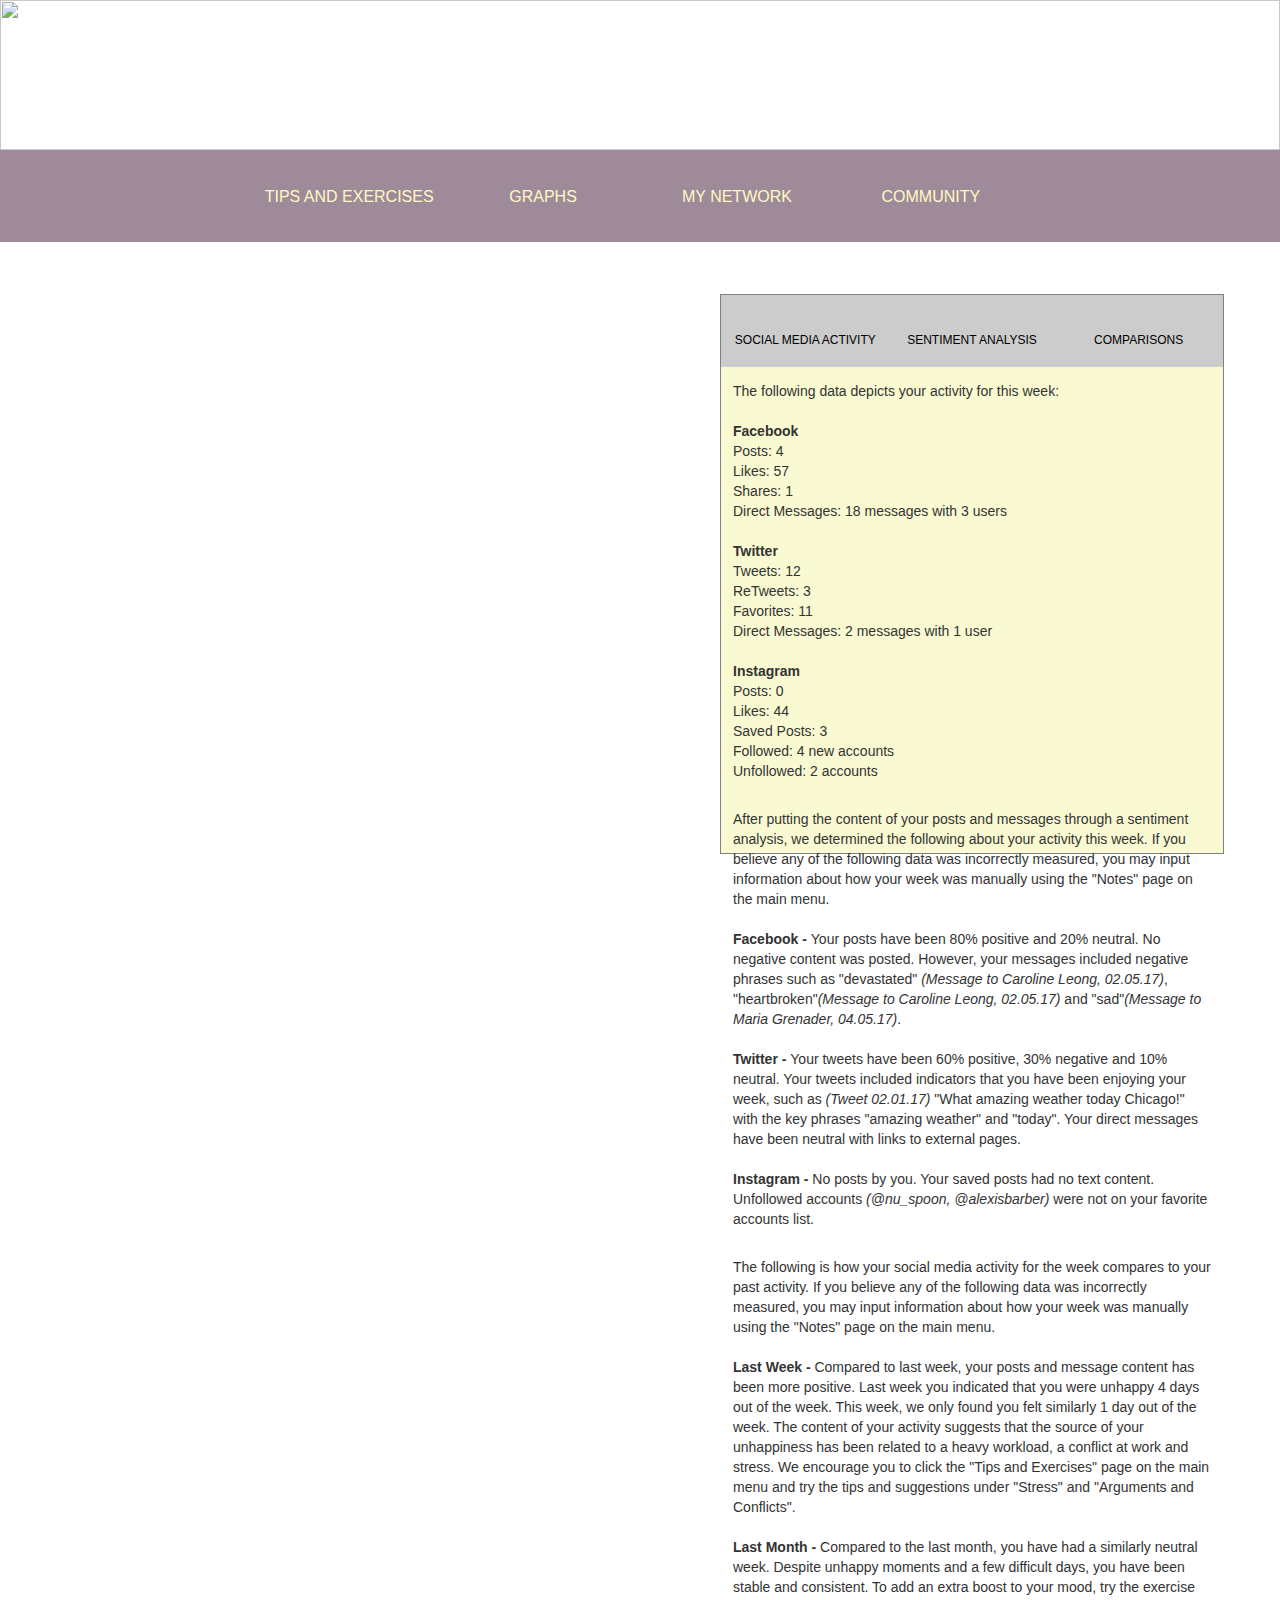
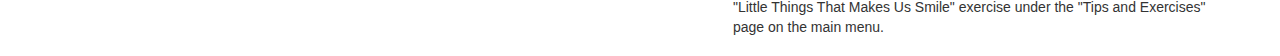
==== graphs/index.html @ 1131fd5f "latest version" ====
<!DOCTYPE html>


<html>
	<head>
		<meta charset="utf-8">
		<link rel="stylesheet" href="../main.css">
        <link rel="stylesheet" href="graph.css">
        <link rel="stylesheet" href="https://maxcdn.bootstrapcdn.com/bootstrap/3.3.7/css/bootstrap.min.css">
      <script src="https://ajax.googleapis.com/ajax/libs/jquery/3.1.1/jquery.min.js"></script>
      <script src="https://maxcdn.bootstrapcdn.com/bootstrap/3.3.7/js/bootstrap.min.js"></script>
        <script src="main.js" type="text/javascript"></script>
        <link rel='stylesheet' href='//fonts.googleapis.com/css?family=Pacifico' type='text/css' />
        
        <link rel="stylesheet" href="tabs.css">
        <link rel="stylesheet" href="https://maxcdn.bootstrapcdn.com/bootstrap/3.3.7/css/bootstrap.min.css">
      <script src="https://ajax.googleapis.com/ajax/libs/jquery/3.1.1/jquery.min.js"></script>
      <script src="https://maxcdn.bootstrapcdn.com/bootstrap/3.3.7/js/bootstrap.min.js"></script>
        <script src="tabs.js" type="text/javascript"></script>
        <link rel='stylesheet' href='//fonts.googleapis.com/css?family=Pacifico' type='text/css' />
        
        <script src="vis.min.js"></script>
        <link href="vis.min.css" rel="stylesheet" type="text/css" />
        
        <script type="text/javascript" src="date.js"></script>
        
        <script>(function(i,s,o,g,r,a,m){i['GoogleAnalyticsObject']=r;i[r]=i[r]||function(){(i[r].q=i[r].q||[]).push(arguments)},i[r].l=1*new Date();a=s.createElement(o),m=s.getElementsByTagName(o)[0];a.async=1;a.src=g;m.parentNode.insertBefore(a,m)})(window,document,'script','//www.google-analytics.com/analytics.js','ga');ga('create', 'UA-61231638-1', 'auto');ga('send', 'pageview');</script>

	    <title>graphs</title>

	</head>

	<body>

        <div id="header">
            <a href = "../index.html"> 
                <img id = "logo" src =  https://s-media-cache-ak0.pinimg.com/originals/c9/50/2e/c9502eecefd4c3cb6aa9cffb8e8cc195.jpg >
            </a>
            
          <div id="nav">
            <ul class="main-menu">
                <li> <a> tips and exercises</a> </li>
                <li> <a href="./">graphs</a></li>
                <li> <a href="../myNetwork/">my network</a></li>
                <li> <a> community</a></li>
           </ul>
          </div>
        </div>

        <div id="Legend" class="external-legend"></div>
        <div id="visualization"></div>

        
         <div id = "sentiment">
            <ul class="tab">
            <li><a href="javascript:void(0)" class="tablinks" onclick="openCity(event, 'smactivity')">Social Media Activity</a></li>
            <li><a href="javascript:void(0)" class="tablinks" onclick="openCity(event, 'sentimentanalysis')">Sentiment Analysis</a></li>
            <li><a href="javascript:void(0)" class="tablinks" onclick="openCity(event, 'comparisons')">Comparisons</a></li>
            </ul>
        <div id="smactivity" class="tabcontent">
        <p>The following data depicts your activity for this week:</p><p><b>Facebook</b><br>Posts: 4<br>Likes: 57<br>Shares: 1<br>Direct Messages: 18 messages with 3 users</p><p><b>Twitter</b><br>Tweets: 12<br>ReTweets: 3<br>Favorites: 11<br>Direct Messages: 2 messages with 1 user</p><p><b>Instagram</b><br>Posts: 0<br>Likes: 44<br>Saved Posts: 3<br>Followed: 4 new accounts<br> Unfollowed: 2 accounts</p>
        </div>

        <div id="sentimentanalysis" class="tabcontent">
        <p>After putting the content of your posts and messages through a sentiment analysis, we determined the following about your activity this week. If you believe any of the following data was incorrectly measured, you may input information about how your week was manually using the "Notes" page on the main menu. </p><p><b>Facebook - </b>Your posts have been 80% positive and 20% neutral. No negative content was posted. However, your messages included negative phrases such as "devastated" <i>(Message to Caroline Leong, 02.05.17)</i>, "heartbroken"<i>(Message to Caroline Leong, 02.05.17)</i> and "sad"<i>(Message to Maria Grenader, 04.05.17)</i>.</p><p><b>Twitter - </b>Your tweets have been 60% positive, 30% negative and 10% neutral. Your tweets included indicators that you have been enjoying your week, such as <i>(Tweet 02.01.17)</i> "What amazing weather today Chicago!" with the key phrases "amazing weather" and "today". Your direct messages have been neutral with links to external pages.</p><p><b>Instagram - </b>No posts by you. Your saved posts had no text content. Unfollowed accounts <i>(@nu_spoon, @alexisbarber)</i> were not on your favorite accounts list.</p>
        </div>

        <div id="comparisons" class="tabcontent">
        <p>The following is how your social media activity for the week compares to your past activity. If you believe any of the following data was incorrectly measured, you may input information about how your week was manually using the "Notes" page on the main menu.</p><p><b>Last Week - </b>Compared to last week, your posts and message content has been more positive. Last week you indicated that you were unhappy 4 days out of the week. This week, we only found you felt similarly 1 day out of the week. The content of your activity suggests that the source of your unhappiness has been related to a heavy workload, a conflict at work and stress. We encourage you to click the "Tips and Exercises" page on the main menu and try the tips and suggestions under "Stress" and "Arguments and Conflicts".</p><p><b>Last Month - </b> Compared to the last month, you have had a similarly neutral week. Despite unhappy moments and a few difficult days, you have been stable and consistent. To add an extra boost to your mood, try the exercise "Little Things That Makes Us Smile" exercise under the "Tips and Exercises" page on the main menu.</p>
        </div>
        </div>


	</body>
</html>
---- main.css ----
*{}
body {
  font-family: 'Armata', sans-serif;
  font-size: 13px;
}

/*======= STANDARD BROWSER SIZE NAVIGATION STYLING ========*/

/*LOGO*/
img {
    display: block;
    margin: auto;
    width: 100%;
    height: 150px;
    position: relative;
    opacity: 0.85;
}

#container{padding-top: 2em;}

/* Full-width input fields */
input[type=text], input[type=password] {
    width: 75%;
    padding: 12px 30px;
    margin: 8px 0;
    display: inline-block;
    border: 1px solid #ccc;
    box-sizing: border-box;
}

/* Set a style for all buttons */
button {
    background-color: green;
    padding: 10px 18px;
    border: none;
    cursor: pointer;
    width: auto;

}

/* Extra styles for the cancel button */
.cancelbtn {
    width: auto;
    padding: 10px 18px;
    background-color: #f44336;
}

/* Center the image and position the close button */


#cancel-container{
    width: 100%;
    padding: 10px;
}

div.psw {
    float: right;
    padding-top: 16px;
}

/* The Modal (background) */
.modal {
    display: none; /* Hidden by default */
    position: fixed; /* Stay in place */
    z-index: 1; /* Sit on top */
    left: 0;
    top: 0;
    width: 100%; /* Full width */
    height: 100%; /* Full height */
    overflow: auto; /* Enable scroll if needed */
    background-color: rgb(0,0,0); /* Fallback color */
    background-color: rgba(0,0,0,0.4); /* Black w/ opacity */
    padding-top: 60px;
}

/* Modal Content/Box */
.modal-content {
    background-color: #fefefe;
    margin: 5% auto 15% auto; /* 5% from the top, 15% from the bottom and centered */
    border: 1px solid #888;
    width: 80%; /* Could be more or less, depending on screen size */
}

/* The Close Button (x) */
.close {
    position: absolute;
    right: 25px;
    top: 0;
    color: #000;
    font-size: 35px;
    font-weight: bold;
}

.close:hover,
.close:focus {
    color: red;
    cursor: pointer;
}

/* Add Zoom Animation */
.animate {
    -webkit-animation: animatezoom 0.6s;
    animation: animatezoom 0.6s
}

@-webkit-keyframes animatezoom {
    from {-webkit-transform: scale(0)} 
    to {-webkit-transform: scale(1)}
}
    
@keyframes animatezoom {
    from {transform: scale(0)} 
    to {transform: scale(1)}
}

/* Change styles for span and cancel button on extra small screens */
@media screen and (max-width: 300px) {
    span.psw {
       display: block;
       float: none;
    }
    .cancelbtn {
       width: 100%;
    }
}
/*NEON WORDS*/
.neon {
    position: relative;
    text-align:center;
    font-size:6em;
    font-family: Pacifico;
    margin:20px 0 20px 0;
  color: #FFE348;
    text-decoration: none;
  -webkit-transition: all 0.5s;
  -moz-transition: all 0.5s;
  transition: all 0.5s;

    
}

.neon:hover{
    color: white;
    -webkit-animation: neonAnimation 1.5s ease-in-out infinite alternate;
  -moz-animation: neonAnimation 1.5s ease-in-out infinite alternate;
    animation: neonAnimation 1.5s ease-in-out infinite alternate;   }


    
    
    @-webkit-keyframes neonAnimation {
        from {
    text-shadow: 0 0 10px #fff, 0 0 20px #fff, 0 0 30px #fff, 0 0 40px #FFDD1B, 0 0 70px #FFDD1B, 0 0 80px #FFDD1B, 0 0 100px #FFDD1B, 0 0 150px #FFDD1B;
  }
  to {
    text-shadow: 0 0 5px #fff, 0 0 10px #fff, 0 0 15px #fff, 0 0 20px #FFDD1B, 0 0 35px #FFDD1B, 0 0 40px #FFDD1B, 0 0 50px #FFDD1B, 0 0 75px #FFDD1B;
  }
}

      /*Moz prefix*/
      @-moz-keyframes neonAnimation {
        from {
    text-shadow: 0 0 10px #fff, 0 0 20px #fff, 0 0 30px #fff, 0 0 40px #FFDD1B, 0 0 70px #FFDD1B, 0 0 80px #FFDD1B, 0 0 100px #FFDD1B, 0 0 150px #FFDD1B;
  }
  to {
    text-shadow: 0 0 5px #fff, 0 0 10px #fff, 0 0 15px #fff, 0 0 20px #FFDD1B, 0 0 35px #FFDD1B, 0 0 40px #FFDD1B, 0 0 50px #FFDD1B, 0 0 75px #FFDD1B;
  }
}

      /*No prefix*/
      @keyframes neonAnimation {
       from {
    text-shadow: 0 0 10px #fff, 0 0 20px #fff, 0 0 30px #fff, 0 0 40px #FFDD1B, 0 0 70px #FFDD1B, 0 0 80px #FFDD1B, 0 0 100px #FFDD1B, 0 0 150px #FFDD1B;
  }
  to {
    text-shadow: 0 0 5px #fff, 0 0 10px #fff, 0 0 15px #fff, 0 0 20px #FFDD1B, 0 0 35px #FFDD1B, 0 0 40px #FFDD1B, 0 0 50px #FFDD1B, 0 0 75px #FFDD1B;
  }
}

@media (max-width: 650px) {
  #container {
    width: 100%;
  }
  .neon {
    font-size: 3;
  }
}


/*NAVBAR*/
#nav { 
  margin-left: auto;
  margin-right: auto;
  position: relative;
}

.main-menu {
  position: relative; 
  background-color: #9E8A99;
  width: 100%;
  height: 6.6em;
  line-height: 100%;
}

ul {
  list-style-type: none;
  text-align: center;
  margin: 0;
  padding: 2px;
  position: relative;
}

ul li {
  display: inline-block;
  text-transform: uppercase;
  font-family:sans-serif;
  width: 190px;
}

ul li a {
  color: #fff9c2;
  font-size: 16px;
  display: block;
  line-height: 89px;
  transition: all .75s;
  -moz-transition: all .75s;
  -webkit-transition: all .75s;
  -o-transition: all .75s;
}

ul li:hover a {
  background-color: #FFDFCC;
  color: #9E8A99;
}

li ul { display: none; }

li ul li {display: block;}

li ul li a {
  width: auto;
  min-width: 120px;
  padding: 0;
}

ul li a:hover + .subs, .subs:hover { display: block; }


/*======= MEDIA QUERIES FOR NAVIGATION ======*/

@media screen and (max-width: 600px) {
  
  ul li { width: 100px; }
  ul li a { min-width: 90px; } 
  li ul li a {
    width: auto;
    min-width: 50px;
  }
  
}

@media screen and (max-width: 420px) {
  
  ul li { width: 100%; }
  ul li a {
    margin: 2px;
    background: #8fc8c8;
  }
  li ul li a { 
    width: 100%; 
    font-size: 1em; 
  }
  ul li:hover a { 
    background-color: #9be7c8;
    color: #FFFFFF;
  }
  ul li:hover ul a {
    color: #FFFFFF;
  }
  li:hover ul a:hover {
    color: #FFFFFF;
    background-color: #9be7c8;
  }
  
}
---- graphs/graph.css ----
#visualization{
    width: 40em;
    height: 35em;
    position: relative;
    float: left;
    margin:7em auto;
    margin-left: 4em;

}

    .custom-style1 {
      fill: #f2ea00;
      fill-opacity:0;
      stroke-width:2px;
      stroke: #b3ab00;
    }
    .custom-style2 {
      fill: #00a0f2;
      fill-opacity:0;
      stroke-width:2px;
      stroke: #050092;
    }
    .custom-style3 {
      fill: #00f201;
      fill-opacity:0;
      stroke-width:2px;
      stroke: #029200;
    }
    path.custom-style3.fill {
      fill-opacity:0.5 !important;
      stroke: none;
    }
    .vis-graph-group0 {
      fill:#4f81bd;
      fill-opacity:0;
      stroke-width:2px;
      stroke: #4f81bd;
    }
    .vis-graph-group1 {
      fill:#f79646;
      fill-opacity:0;
      stroke-width:2px;
      stroke: #f79646;
    }
    .vis-graph-group2 {
      fill: #8c51cf;
      fill-opacity:0;
      stroke-width:2px;
      stroke: #8c51cf;
    }
    .vis-graph-group3 {
      fill: #75c841;
      fill-opacity:0;
      stroke-width:2px;
      stroke: #75c841;
    }
    .vis-graph-group4 {
      fill: #ff0100;
      fill-opacity:0;
      stroke-width:2px;
      stroke: #ff0100;
    }
    .vis-graph-group5 {
      fill: #37d8e6;
      fill-opacity:0;
      stroke-width:2px;
      stroke: #37d8e6;
    }
    .vis-graph-group6 {
      fill: #042662;
      fill-opacity:0;
      stroke-width:2px;
      stroke: #042662;
    }
    .vis-graph-group7 {
      fill:#00ff26;
      fill-opacity:0;
      stroke-width:2px;
      stroke: #00ff26;
    }
    .vis-graph-group8 {
      fill:#ff00ff;
      fill-opacity:0;
      stroke-width:2px;
      stroke: #ff00ff;
    }
    .vis-graph-group9 {
      fill: #8f3938;
      fill-opacity:0;
      stroke-width:2px;
      stroke: #8f3938;
    }
    .vis-fill {
      fill-opacity:0.1;
      stroke: none;
    }
    .vis-bar {
      fill-opacity:0.5;
      stroke-width:1px;
    }
    .vis-point {
      stroke-width:2px;
      fill-opacity:1.0;
    }

    .vis-bar {
      fill-opacity:0.5;
      stroke-width:1px;
    }
    .vis-point {
      stroke-width:2px;
      fill-opacity:1.0;
    }
    .vis-legend-background {
      stroke-width:1px;
      fill-opacity:0.9;
      fill: #ffffff;
      stroke: #c2c2c2;
    }
    .vis-outline {
      stroke-width:1px;
      fill-opacity:1;
      fill: #ffffff;
      stroke: #e5e5e5;
    }

    .vis-icon-fill {
      fill-opacity:0.3;
      stroke: none;
    }

    div.description-container {
      float:left;
      height:3em;
      width:1em;
      padding-left:1em;
      padding-right:1em;
    }

    div.icon-container {
      float:left;
        padding: 3px;

    }

    div.legend-element-container {
      display:inline-block;
        position: relative;
      width:10em;
      height:3em;
      border-style:solid;
      border-width:1px;
        font-family: 'Armata', sans-serif;
        font-size: 13px;
      border-color: #e0e0e0;
      background-color: #ffffff;
        align-items: flex-end;
        margin-top: 10em;
        margin-bottom: -7em;
        margin-left: 2em;
      -webkit-touch-callout: none;
      -webkit-user-select: none;
      -khtml-user-select: none;
      -moz-user-select: none;
      -ms-user-select: none;
      user-select: none;
      cursor:pointer;
    }

    div.legend-element-container.hidden {
      background-color: #d3e6ff;
    }
    svg.legend-icon {
      width:30px;
      height:30px;
    }
    div.external-legend {
      position:relative;
      margin-left: -5px;
      width: 900px;
    }
---- graphs/tabs.css ----
#sentiment{ 
    position: relative;
    border: 1px solid gray;
    width: 36em;
    height: 40em;
    float: right;
    background-color: #fafad2;   
    margin:3em auto;
    margin-right: 4em;
    font-family: "Lucida Grande", sans-serif;

}
ul.tab {
    list-style-type: none;
    margin: 0px;
    padding: 0px;
    overflow: hidden;
    border: 1px solid #ccc;
    background-color: #ccc;
    display: inline-block;
    width: 100%;
}

/* Float the list items side by side */
ul.tab li {
    float: left;
    position: relative;
    width: 33.3333%;
    height: 5em;
    
    
}

/* Style the links inside the list items */
ul.tab li a {
    color: black;
    text-align: center;
    padding: 0px 0px;
    text-decoration: none;
    font-size: 12px;
    display: inline-block;
}

/* Change background color of links on hover */
ul.tab li a:hover {background-color: #ddd;}

/* Create an active/current tablink class */
ul.tab li a:focus, .active {background-color: #fafad2;}

/* Style the tab content */
.tabcontent {
    padding: 4px 12px;
    border-top: none;


}

p{ padding: 5px 0px; }
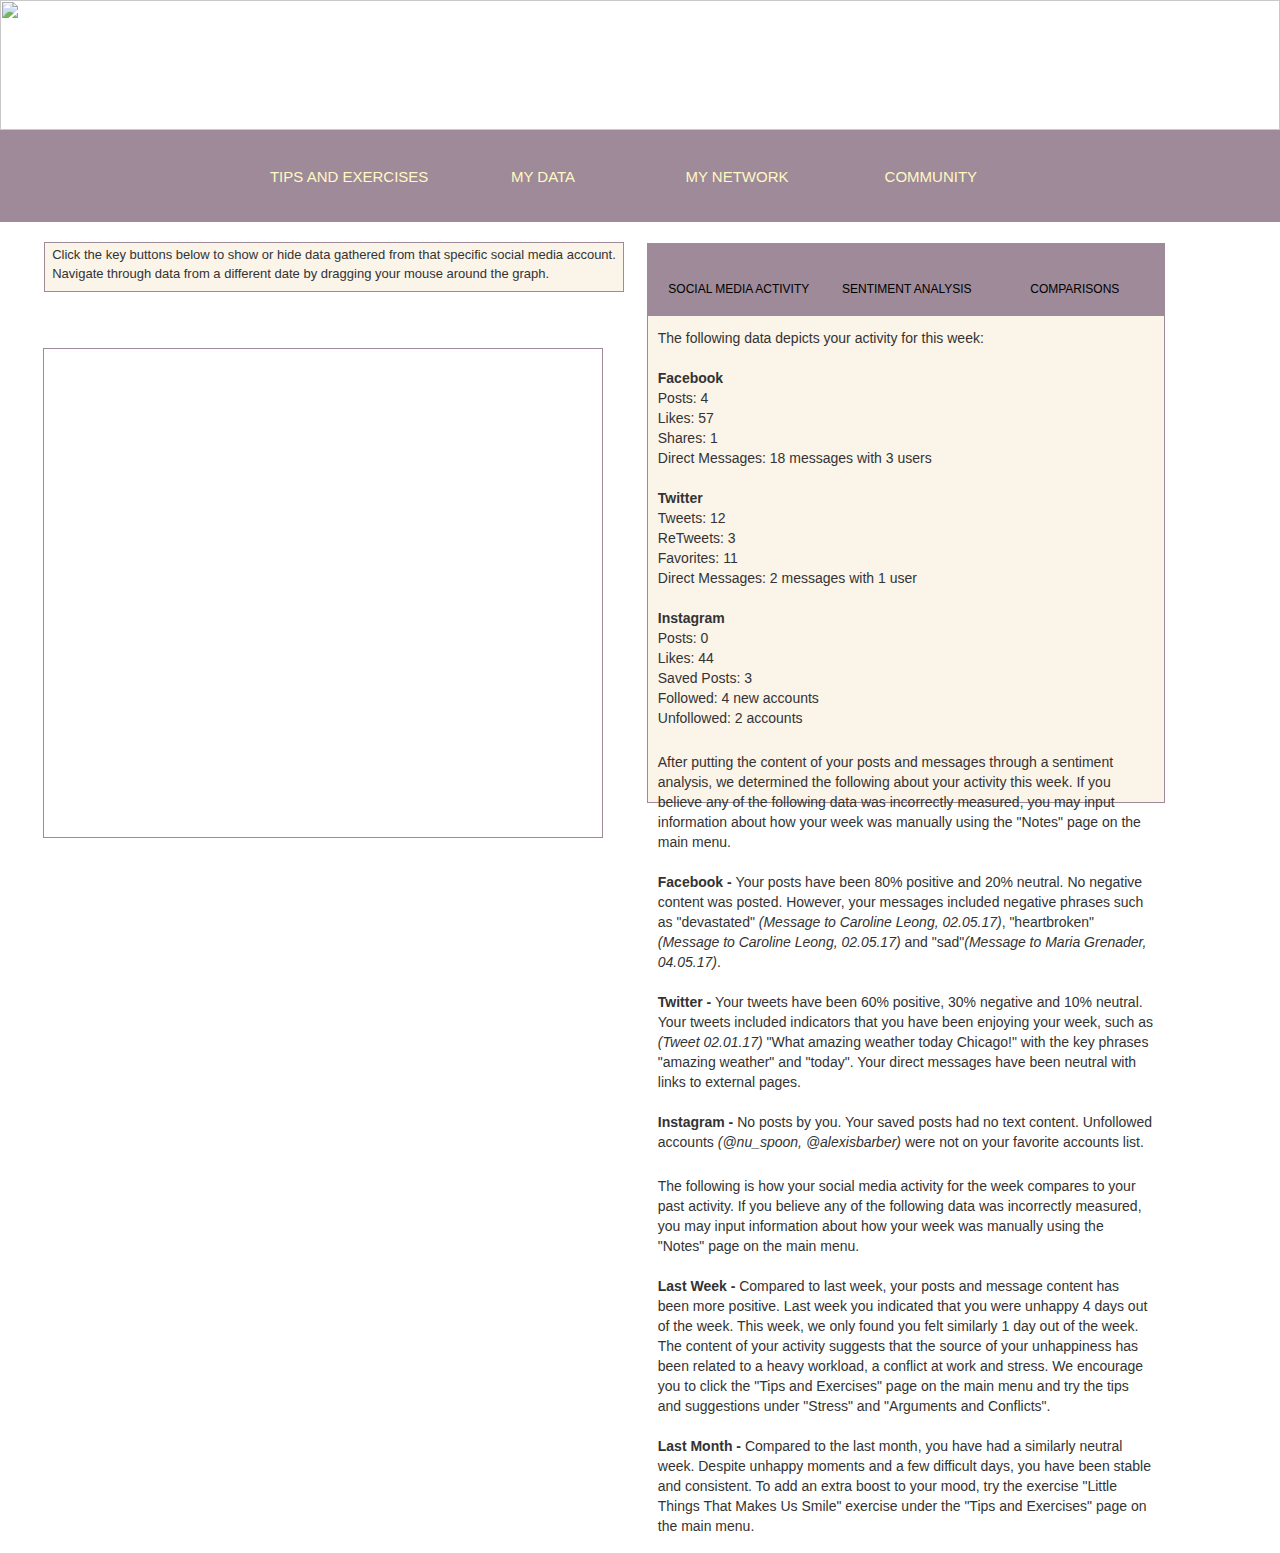
==== commit 675d3f7c: "adding Deniz's changes" ====
--- a/graphs/index.html
+++ b/graphs/index.html
@@ -1,6 +1,4 @@
 <!DOCTYPE html>
-
-
 <html>
 	<head>
 		<meta charset="utf-8">
@@ -26,7 +24,7 @@
         
         <script>(function(i,s,o,g,r,a,m){i['GoogleAnalyticsObject']=r;i[r]=i[r]||function(){(i[r].q=i[r].q||[]).push(arguments)},i[r].l=1*new Date();a=s.createElement(o),m=s.getElementsByTagName(o)[0];a.async=1;a.src=g;m.parentNode.insertBefore(a,m)})(window,document,'script','//www.google-analytics.com/analytics.js','ga');ga('create', 'UA-61231638-1', 'auto');ga('send', 'pageview');</script>
 
-	    <title>graphs</title>
+	    <title>My Statistics</title>
 
 	</head>
 
@@ -40,7 +38,7 @@
           <div id="nav">
             <ul class="main-menu">
                 <li> <a> tips and exercises</a> </li>
-                <li> <a href="./">graphs</a></li>
+                <li> <a href="./">my data</a></li>
                 <li> <a href="../myNetwork/">my network</a></li>
                 <li> <a> community</a></li>
            </ul>
@@ -48,6 +46,11 @@
         </div>
 
         <div id="Legend" class="external-legend"></div>
+        
+        <div id="graphinstructions">
+        <p>Click the key buttons below to show or hide data gathered from that specific social media account. Navigate through data from a different date by dragging your mouse around the graph.</p>
+        </div>
+        
         <div id="visualization"></div>
 
         
--- a/main.css
+++ b/main.css
@@ -12,7 +12,7 @@
     display: block;
     margin: auto;
     width: 100%;
-    height: 150px;
+    height: 130px;
     position: relative;
     opacity: 0.85;
 }
@@ -220,7 +220,7 @@
 
 ul li a {
   color: #fff9c2;
-  font-size: 16px;
+  font-size: 15px;
   display: block;
   line-height: 89px;
   transition: all .75s;
--- a/graphs/graph.css
+++ b/graphs/graph.css
@@ -4,8 +4,8 @@
     height: 35em;
     position: relative;
     float: left;
-    margin:7em auto;
-    margin-left: 4em;
+    margin:4em 3.1em;
+    border: 1px solid #9E8A99;
 
 }
 
@@ -38,10 +38,10 @@
       stroke: #4f81bd;
     }
     .vis-graph-group1 {
-      fill:#f79646;
+      fill:#528881;
       fill-opacity:0;
       stroke-width:2px;
-      stroke: #f79646;
+      stroke: #528881;
     }
     .vis-graph-group2 {
       fill: #8c51cf;
@@ -134,31 +134,28 @@
       float:left;
       height:3em;
       width:1em;
-      padding-left:1em;
-      padding-right:1em;
+      padding:0.15em 1em;
     }
 
     div.icon-container {
       float:left;
-        padding: 3px;
+      padding: 3px;
 
     }
 
     div.legend-element-container {
       display:inline-block;
-        position: relative;
+      position: relative;
       width:10em;
       height:3em;
-      border-style:solid;
-      border-width:1px;
-        font-family: 'Armata', sans-serif;
-        font-size: 13px;
-      border-color: #e0e0e0;
+      margin-bottom: -7em;
+      margin-left: 3.5em;
+      margin-right: -2.5em;
+      border: 1px solid #9E8A99;
+      font-family: 'Armata', sans-serif;
+      font-size: 13px;
       background-color: #ffffff;
-        align-items: flex-end;
-        margin-top: 10em;
-        margin-bottom: -7em;
-        margin-left: 2em;
+      align-items: flex-end;
       -webkit-touch-callout: none;
       -webkit-user-select: none;
       -khtml-user-select: none;
@@ -177,7 +174,8 @@
     }
     div.external-legend {
       position:relative;
-      margin-left: -5px;
+      margin-left: -2px;
       width: 900px;
+      height: 10px;
     }
 
--- a/graphs/tabs.css
+++ b/graphs/tabs.css
@@ -1,13 +1,22 @@
+#graphinstructions{
+    height: 50px;
+    width: 580px;
+    background-color: #FBF4E9;
+    border: 1px solid #9E8A99;
+    font-size: 13px;
+    margin-left: 3.4em;
+}
+#graphinstructions p{ padding: 3px 7px;}
+
 #sentiment{ 
     position: relative;
-    border: 1px solid gray;
-    width: 36em;
+    border: 1px solid #9E8A99;
+    width: 37em;
     height: 40em;
-    float: right;
-    background-color: #fafad2;   
-    margin:3em auto;
-    margin-right: 4em;
+    float: left;
+    background-color: #FBF4E9; 
     font-family: "Lucida Grande", sans-serif;
+    margin-top: -3.5em;
 
 }
 ul.tab {
@@ -15,44 +24,41 @@
     margin: 0px;
     padding: 0px;
     overflow: hidden;
-    border: 1px solid #ccc;
-    background-color: #ccc;
+    border: 1px solid #9E8A99;
+    background-color: #9E8A99;
     display: inline-block;
     width: 100%;
 }
 
 /* Float the list items side by side */
+/* this is the purple tab div*/
 ul.tab li {
     float: left;
     position: relative;
-    width: 33.3333%;
+    width: 12em;
     height: 5em;
-    
-    
 }
 
 /* Style the links inside the list items */
 ul.tab li a {
     color: black;
     text-align: center;
-    padding: 0px 0px;
     text-decoration: none;
     font-size: 12px;
     display: inline-block;
+    width: 15em;
+    height: 8em;
 }
 
 /* Change background color of links on hover */
-ul.tab li a:hover {background-color: #ddd;}
+ul.tab li a:hover {background-color: #FBF4E9;}
 
 /* Create an active/current tablink class */
-ul.tab li a:focus, .active {background-color: #fafad2;}
+ul.tab li a:focus, .active {background-color: #FBF4E9;}
 
 /* Style the tab content */
 .tabcontent {
-    padding: 4px 12px;
-    border-top: none;
-
-
+    padding: 2px 10px;
 }
 
 p{ padding: 5px 0px; }--- a/graphs/vis.min.css
+++ b/graphs/vis.min.css
@@ -0,0 +1 @@
+.vis .overlay{position:absolute;top:0;left:0;width:100%;height:100%;z-index:10}.vis-active{box-shadow:0 0 10px #86d5f8}.vis [class*=span]{min-height:0;width:auto}div.vis-configuration{position:relative;display:block;float:left;font-size:12px}div.vis-configuration-wrapper{display:block;width:700px}div.vis-configuration-wrapper::after{clear:both;content:"";display:block}div.vis-configuration.vis-config-option-container{display:block;width:495px;background-color:#fff;border:2px solid #f7f8fa;border-radius:4px;margin-top:20px;left:10px;padding-left:5px}div.vis-configuration.vis-config-button{display:block;width:495px;height:25px;vertical-align:middle;line-height:25px;background-color:#f7f8fa;border:2px solid #9E8A99;border-radius:4px;margin-top:20px;left:10px;padding-left:5px;cursor:pointer;margin-bottom:30px}div.vis-configuration.vis-config-button.hover{background-color:#4588e6;border:2px solid #214373;color:#fff}div.vis-configuration.vis-config-item{display:block;float:left;width:495px;height:25px;vertical-align:middle;line-height:25px}div.vis-configuration.vis-config-item.vis-config-s2{left:10px;background-color:#f7f8fa;padding-left:5px;border-radius:3px}div.vis-configuration.vis-config-item.vis-config-s3{left:20px;background-color:#e4e9f0;padding-left:5px;border-radius:3px}div.vis-configuration.vis-config-item.vis-config-s4{left:30px;background-color:#cfd8e6;padding-left:5px;border-radius:3px}div.vis-configuration.vis-config-header{font-size:18px;font-weight:700}div.vis-configuration.vis-config-label{width:120px;height:25px;line-height:25px}div.vis-configuration.vis-config-label.vis-config-s3{width:110px}div.vis-configuration.vis-config-label.vis-config-s4{width:100px}div.vis-configuration.vis-config-colorBlock{top:1px;width:30px;height:19px;border:1px solid #9E8A99;border-radius:2px;padding:0;margin:0;cursor:pointer}input.vis-configuration.vis-config-checkbox{left:-5px}input.vis-configuration.vis-config-rangeinput{position:relative;top:-5px;width:60px;padding:1px;margin:0;pointer-events:none}input.vis-configuration.vis-config-range{-webkit-appearance:none;border:0 solid #fff;background-color:rgba(0,0,0,0);width:300px;height:20px}input.vis-configuration.vis-config-range::-webkit-slider-runnable-track{width:300px;height:5px;background:#dedede;background:-moz-linear-gradient(top,#dedede 0,#c8c8c8 99%);background:-webkit-gradient(linear,left top,left bottom,color-stop(0,#dedede),color-stop(99%,#c8c8c8));background:-webkit-linear-gradient(top,#dedede 0,#c8c8c8 99%);background:-o-linear-gradient(top,#dedede 0,#c8c8c8 99%);background:-ms-linear-gradient(top,#dedede 0,#c8c8c8 99%);background:linear-gradient(to bottom,#dedede 0,#c8c8c8 99%);filter:progid:DXImageTransform.Microsoft.gradient( startColorstr='#dedede', endColorstr='#c8c8c8', GradientType=0 );border:1px solid #999;box-shadow:#aaa 0 0 3px 0;border-radius:3px}input.vis-configuration.vis-config-range::-webkit-slider-thumb{-webkit-appearance:none;border:1px solid #14334b;height:17px;width:17px;border-radius:50%;background:#3876c2;background:-moz-linear-gradient(top,#3876c2 0,#385380 100%);background:-webkit-gradient(linear,left top,left bottom,color-stop(0,#3876c2),color-stop(100%,#385380));background:-webkit-linear-gradient(top,#3876c2 0,#385380 100%);background:-o-linear-gradient(top,#3876c2 0,#385380 100%);background:-ms-linear-gradient(top,#3876c2 0,#385380 100%);background:linear-gradient(to bottom,#3876c2 0,#385380 100%);filter:progid:DXImageTransform.Microsoft.gradient( startColorstr='#3876c2', endColorstr='#385380', GradientType=0 );box-shadow:#111927 0 0 1px 0;margin-top:-7px}input.vis-configuration.vis-config-range:focus{outline:0}input.vis-configuration.vis-config-range:focus::-webkit-slider-runnable-track{background:#9d9d9d;background:-moz-linear-gradient(top,#9d9d9d 0,#c8c8c8 99%);background:-webkit-gradient(linear,left top,left bottom,color-stop(0,#9d9d9d),color-stop(99%,#c8c8c8));background:-webkit-linear-gradient(top,#9d9d9d 0,#c8c8c8 99%);background:-o-linear-gradient(top,#9d9d9d 0,#c8c8c8 99%);background:-ms-linear-gradient(top,#9d9d9d 0,#c8c8c8 99%);background:linear-gradient(to bottom,#9d9d9d 0,#c8c8c8 99%);filter:progid:DXImageTransform.Microsoft.gradient( startColorstr='#9d9d9d', endColorstr='#c8c8c8', GradientType=0 )}input.vis-configuration.vis-config-range::-moz-range-track{width:300px;height:10px;background:#dedede;background:-moz-linear-gradient(top,#dedede 0,#c8c8c8 99%);background:-webkit-gradient(linear,left top,left bottom,color-stop(0,#dedede),color-stop(99%,#c8c8c8));background:-webkit-linear-gradient(top,#dedede 0,#c8c8c8 99%);background:-o-linear-gradient(top,#dedede 0,#c8c8c8 99%);background:-ms-linear-gradient(top,#dedede 0,#c8c8c8 99%);background:linear-gradient(to bottom,#dedede 0,#c8c8c8 99%);filter:progid:DXImageTransform.Microsoft.gradient( startColorstr='#dedede', endColorstr='#c8c8c8', GradientType=0 );border:1px solid #999;box-shadow:#aaa 0 0 3px 0;border-radius:3px}input.vis-configuration.vis-config-range::-moz-range-thumb{border:none;height:16px;width:16px;border-radius:50%;background:#385380}input.vis-configuration.vis-config-range:-moz-focusring{outline:#fff solid 1px;outline-offset:-1px}input.vis-configuration.vis-config-range::-ms-track{width:300px;height:5px;background:0 0;border-color:transparent;border-width:6px 0;color:transparent}input.vis-configuration.vis-config-range::-ms-fill-lower{background:#777;border-radius:10px}input.vis-configuration.vis-config-range::-ms-fill-upper{background:#ddd;border-radius:10px}input.vis-configuration.vis-config-range::-ms-thumb{border:none;height:16px;width:16px;border-radius:50%;background:#385380}input.vis-configuration.vis-config-range:focus::-ms-fill-lower{background:#888}input.vis-configuration.vis-config-range:focus::-ms-fill-upper{background:#ccc}.vis-configuration-popup{position:absolute;background:rgba(57,76,89,.85);border:2px solid #f2faff;line-height:30px;height:30px;width:150px;text-align:center;color:#fff;font-size:14px;border-radius:4px;-webkit-transition:opacity .3s ease-in-out;-moz-transition:opacity .3s ease-in-out;transition:opacity .3s ease-in-out}.vis-configuration-popup:after,.vis-configuration-popup:before{left:100%;top:50%;border:solid transparent;content:" ";height:0;width:0;position:absolute;pointer-events:none}.vis-configuration-popup:after{border-color:rgba(136,183,213,0);border-left-color:rgba(57,76,89,.85);border-width:8px;margin-top:-8px}.vis-configuration-popup:before{border-color:rgba(194,225,245,0);border-left-color:#f2faff;border-width:12px;margin-top:-12px}div.vis-tooltip{position:absolute;visibility:hidden;padding:5px;white-space:nowrap;font-family:verdana;font-size:14px;color:#000;background-color:#f5f4ed;-moz-border-radius:3px;-webkit-border-radius:3px;border-radius:3px;border:1px solid #808074;box-shadow:3px 3px 10px rgba(0,0,0,.2);pointer-events:none;z-index:5}div.vis-color-picker{position:absolute;top:0;left:30px;margin-top:-140px;margin-left:30px;width:310px;height:444px;z-index:1;padding:10px;border-radius:15px;background-color:#fff;display:none;box-shadow:rgba(0,0,0,.5) 0 0 10px 0}div.vis-color-picker div.vis-arrow{position:absolute;top:147px;left:5px}div.vis-color-picker div.vis-arrow::after,div.vis-color-picker div.vis-arrow::before{right:100%;top:50%;border:solid transparent;content:" ";height:0;width:0;position:absolute;pointer-events:none}div.vis-color-picker div.vis-arrow:after{border-color:rgba(255,255,255,0);border-right-color:#fff;border-width:30px;margin-top:-30px}div.vis-color-picker div.vis-color{position:absolute;width:289px;height:289px;cursor:pointer}div.vis-color-picker div.vis-brightness{position:absolute;top:313px}div.vis-color-picker div.vis-opacity{position:absolute;top:350px}div.vis-color-picker div.vis-selector{position:absolute;top:137px;left:137px;width:15px;height:15px;border-radius:15px;border:1px solid #fff;background:#4c4c4c;background:-moz-linear-gradient(top,#4c4c4c 0,#595959 12%,#666 25%,#474747 39%,#2c2c2c 50%,#000 51%,#111 60%,#2b2b2b 76%,#1c1c1c 91%,#131313 100%);background:-webkit-gradient(linear,left top,left bottom,color-stop(0,#4c4c4c),color-stop(12%,#595959),color-stop(25%,#666),color-stop(39%,#474747),color-stop(50%,#2c2c2c),color-stop(51%,#000),color-stop(60%,#111),color-stop(76%,#2b2b2b),color-stop(91%,#1c1c1c),color-stop(100%,#131313));background:-webkit-linear-gradient(top,#4c4c4c 0,#595959 12%,#666 25%,#474747 39%,#2c2c2c 50%,#000 51%,#111 60%,#2b2b2b 76%,#1c1c1c 91%,#131313 100%);background:-o-linear-gradient(top,#4c4c4c 0,#595959 12%,#666 25%,#474747 39%,#2c2c2c 50%,#000 51%,#111 60%,#2b2b2b 76%,#1c1c1c 91%,#131313 100%);background:-ms-linear-gradient(top,#4c4c4c 0,#595959 12%,#666 25%,#474747 39%,#2c2c2c 50%,#000 51%,#111 60%,#2b2b2b 76%,#1c1c1c 91%,#131313 100%);background:linear-gradient(to bottom,#4c4c4c 0,#595959 12%,#666 25%,#474747 39%,#2c2c2c 50%,#000 51%,#111 60%,#2b2b2b 76%,#1c1c1c 91%,#131313 100%);filter:progid:DXImageTransform.Microsoft.gradient( startColorstr='#4c4c4c', endColorstr='#131313', GradientType=0 )}div.vis-color-picker div.vis-initial-color,div.vis-color-picker div.vis-new-color{width:140px;height:20px;top:380px;font-size:10px;color:rgba(0,0,0,.4);line-height:20px;vertical-align:middle;position:absolute}div.vis-color-picker div.vis-new-color{border:1px solid rgba(0,0,0,.1);border-radius:5px;left:159px;text-align:right;padding-right:2px}div.vis-color-picker div.vis-initial-color{border:1px solid rgba(0,0,0,.1);border-radius:5px;left:10px;text-align:left;padding-left:2px}div.vis-color-picker div.vis-label{position:absolute;width:300px;left:10px}div.vis-color-picker div.vis-label.vis-brightness{top:300px}div.vis-color-picker div.vis-label.vis-opacity{top:338px}div.vis-color-picker div.vis-button{position:absolute;width:68px;height:25px;border-radius:10px;vertical-align:middle;text-align:center;line-height:25px;top:410px;border:2px solid #d9d9d9;background-color:#f7f7f7;cursor:pointer}div.vis-color-picker div.vis-button.vis-cancel{left:5px}div.vis-color-picker div.vis-button.vis-load{left:82px}div.vis-color-picker div.vis-button.vis-apply{left:159px}div.vis-color-picker div.vis-button.vis-save{left:236px}div.vis-color-picker input.vis-range{width:290px;height:20px}div.vis-network div.vis-manipulation{box-sizing:content-box;border-width:0;border-bottom:1px;border-style:solid;border-color:#d6d9d8;background:#fff;background:-moz-linear-gradient(top,#fff 0,#fcfcfc 48%,#fafafa 50%,#fcfcfc 100%);background:-webkit-gradient(linear,left top,left bottom,color-stop(0,#fff),color-stop(48%,#fcfcfc),color-stop(50%,#fafafa),color-stop(100%,#fcfcfc));background:-webkit-linear-gradient(top,#fff 0,#fcfcfc 48%,#fafafa 50%,#fcfcfc 100%);background:-o-linear-gradient(top,#fff 0,#fcfcfc 48%,#fafafa 50%,#fcfcfc 100%);background:-ms-linear-gradient(top,#fff 0,#fcfcfc 48%,#fafafa 50%,#fcfcfc 100%);background:linear-gradient(to bottom,#fff 0,#fcfcfc 48%,#fafafa 50%,#fcfcfc 100%);filter:progid:DXImageTransform.Microsoft.gradient( startColorstr='#ffffff', endColorstr='#fcfcfc', GradientType=0 );padding-top:4px;position:absolute;left:0;top:0;width:100%;height:28px}div.vis-network div.vis-edit-mode{position:absolute;left:0;top:5px;height:30px}div.vis-network div.vis-close{position:absolute;right:0;top:0;width:30px;height:30px;background-position:20px 3px;background-repeat:no-repeat;background-image:url(img/network/cross.png);cursor:pointer;-webkit-touch-callout:none;-webkit-user-select:none;-khtml-user-select:none;-moz-user-select:none;-ms-user-select:none;user-select:none}div.vis-network div.vis-close:hover{opacity:.6}div.vis-network div.vis-edit-mode div.vis-button,div.vis-network div.vis-manipulation div.vis-button{float:left;font-family:verdana;font-size:12px;-moz-border-radius:15px;border-radius:15px;display:inline-block;background-position:0 0;background-repeat:no-repeat;height:24px;margin-left:10px;cursor:pointer;padding:0 8px;-webkit-touch-callout:none;-webkit-user-select:none;-khtml-user-select:none;-moz-user-select:none;-ms-user-select:none;user-select:none}div.vis-network div.vis-manipulation div.vis-button:hover{box-shadow:1px 1px 8px rgba(0,0,0,.2)}div.vis-network div.vis-manipulation div.vis-button:active{box-shadow:1px 1px 8px rgba(0,0,0,.5)}div.vis-network div.vis-manipulation div.vis-button.vis-back{background-image:url(img/network/backIcon.png)}div.vis-network div.vis-manipulation div.vis-button.vis-none:hover{box-shadow:1px 1px 8px transparent;cursor:default}div.vis-network div.vis-manipulation div.vis-button.vis-none:active{box-shadow:1px 1px 8px transparent}div.vis-network div.vis-manipulation div.vis-button.vis-none{padding:0}div.vis-network div.vis-manipulation div.notification{margin:2px;font-weight:700}div.vis-network div.vis-manipulation div.vis-button.vis-add{background-image:url(img/network/addNodeIcon.png)}div.vis-network div.vis-edit-mode div.vis-button.vis-edit,div.vis-network div.vis-manipulation div.vis-button.vis-edit{background-image:url(img/network/editIcon.png)}div.vis-network div.vis-edit-mode div.vis-button.vis-edit.vis-edit-mode{background-color:#fcfcfc;border:1px solid #ccc}div.vis-network div.vis-manipulation div.vis-button.vis-connect{background-image:url(img/network/connectIcon.png)}div.vis-network div.vis-manipulation div.vis-button.vis-delete{background-image:url(img/network/deleteIcon.png)}div.vis-network div.vis-edit-mode div.vis-label,div.vis-network div.vis-manipulation div.vis-label{margin:0 0 0 23px;line-height:25px}div.vis-network div.vis-manipulation div.vis-separator-line{float:left;display:inline-block;width:1px;height:21px;background-color:#bdbdbd;margin:0 7px 0 15px}div.vis-network div.vis-navigation div.vis-button{width:34px;height:34px;-moz-border-radius:17px;border-radius:17px;position:absolute;display:inline-block;background-position:2px 2px;background-repeat:no-repeat;cursor:pointer;-webkit-touch-callout:none;-webkit-user-select:none;-khtml-user-select:none;-moz-user-select:none;-ms-user-select:none;user-select:none}div.vis-network div.vis-navigation div.vis-button:hover{box-shadow:0 0 3px 3px rgba(56,207,21,.3)}div.vis-network div.vis-navigation div.vis-button:active{box-shadow:0 0 1px 3px rgba(56,207,21,.95)}div.vis-network div.vis-navigation div.vis-button.vis-up{background-image:url(img/network/upArrow.png);bottom:50px;left:55px}div.vis-network div.vis-navigation div.vis-button.vis-down{background-image:url(img/network/downArrow.png);bottom:10px;left:55px}div.vis-network div.vis-navigation div.vis-button.vis-left{background-image:url(img/network/leftArrow.png);bottom:10px;left:15px}div.vis-network div.vis-navigation div.vis-button.vis-right{background-image:url(img/network/rightArrow.png);bottom:10px;left:95px}div.vis-network div.vis-navigation div.vis-button.vis-zoomIn{background-image:url(img/network/plus.png);bottom:10px;right:15px}div.vis-network div.vis-navigation div.vis-button.vis-zoomOut{background-image:url(img/network/minus.png);bottom:10px;right:55px}div.vis-network div.vis-navigation div.vis-button.vis-zoomExtends{background-image:url(img/network/zoomExtends.png);bottom:50px;right:15px}.vis-current-time{background-color:#FF7F6E;width:2px;z-index:1;pointer-events:none}.vis-rolling-mode-btn{height:40px;width:40px;position:absolute;top:7px;right:20px;border-radius:50%;font-size:28px;cursor:pointer;opacity:.8;color:#fff;font-weight:700;text-align:center;background:#3876c2}.vis-rolling-mode-btn:before{content:"\26F6"}.vis-rolling-mode-btn:hover{opacity:1}.vis-custom-time{background-color:#6E94FF;width:2px;cursor:move;z-index:1}.vis-panel.vis-background.vis-horizontal .vis-grid.vis-horizontal{position:absolute;width:100%;height:0;border-bottom:1px solid}.vis-panel.vis-background.vis-horizontal .vis-grid.vis-minor{border-color:#e5e5e5}.vis-panel.vis-background.vis-horizontal .vis-grid.vis-major{border-color:#bfbfbf}.vis-data-axis .vis-y-axis.vis-major{width:100%;position:absolute;color:#4d4d4d;white-space:nowrap}.vis-data-axis .vis-y-axis.vis-major.vis-measure{padding:0;margin:0;border:0;visibility:hidden;width:auto}.vis-data-axis .vis-y-axis.vis-minor{position:absolute;width:100%;color:#bebebe;white-space:nowrap}.vis-data-axis .vis-y-axis.vis-minor.vis-measure{padding:0;margin:0;border:0;visibility:hidden;width:auto}.vis-data-axis .vis-y-axis.vis-title{position:absolute;color:#4d4d4d;white-space:nowrap;bottom:20px;text-align:center}.vis-data-axis .vis-y-axis.vis-title.vis-measure{padding:0;margin:0;visibility:hidden;width:auto}.vis-data-axis .vis-y-axis.vis-title.vis-left{bottom:0;-webkit-transform-origin:left top;-moz-transform-origin:left top;-ms-transform-origin:left top;-o-transform-origin:left top;transform-origin:left bottom;-webkit-transform:rotate(-90deg);-moz-transform:rotate(-90deg);-ms-transform:rotate(-90deg);-o-transform:rotate(-90deg);transform:rotate(-90deg)}.vis-data-axis .vis-y-axis.vis-title.vis-right{bottom:0;-webkit-transform-origin:right bottom;-moz-transform-origin:right bottom;-ms-transform-origin:right bottom;-o-transform-origin:right bottom;transform-origin:right bottom;-webkit-transform:rotate(90deg);-moz-transform:rotate(90deg);-ms-transform:rotate(90deg);-o-transform:rotate(90deg);transform:rotate(90deg)}.vis-legend{background-color:rgba(247,252,255,.65);padding:5px;border:1px solid #b3b3b3;box-shadow:2px 2px 10px rgba(154,154,154,.55)}.vis-legend-text{white-space:nowrap;display:inline-block}.vis-item{position:absolute;color:#1A1A1A;border-color:#97B0F8;border-width:1px;background-color:#D5DDF6;display:inline-block}.vis-item.vis-point.vis-selected,.vis-item.vis-selected{background-color:#FFF785}.vis-item.vis-selected{border-color:#FFC200;z-index:2}.vis-editable.vis-selected{cursor:move}.vis-item.vis-box{text-align:center;border-style:solid;border-radius:2px}.vis-item.vis-point{background:0 0}.vis-item.vis-dot{position:absolute;padding:0;border-width:4px;border-style:solid;border-radius:4px}.vis-item.vis-range{border-style:solid;border-radius:2px;box-sizing:border-box}.vis-item.vis-background{border:none;background-color:rgba(213,221,246,.4);box-sizing:border-box;padding:0;margin:0}.vis-item .vis-item-overflow{position:relative;width:100%;height:100%;padding:0;margin:0;overflow:hidden}.vis-item-visible-frame{white-space:nowrap}.vis-item.vis-range .vis-item-content{position:relative;display:inline-block}.vis-item.vis-background .vis-item-content{position:absolute;display:inline-block}.vis-item.vis-line{padding:0;position:absolute;width:0;border-left-width:1px;border-left-style:solid}.vis-item .vis-item-content{white-space:nowrap;box-sizing:border-box;padding:5px}.vis-item .vis-onUpdateTime-tooltip{position:absolute;background:#4f81bd;color:#fff;width:200px;text-align:center;white-space:nowrap;padding:5px;border-radius:1px}.vis-item .vis-delete,.vis-item .vis-delete-rtl{position:absolute;top:0;width:24px;height:24px;box-sizing:border-box;padding:0 5px;cursor:pointer;-webkit-transition:background .2s linear;-moz-transition:background .2s linear;-ms-transition:background .2s linear;-o-transition:background .2s linear;transition:background .2s linear}.vis-item .vis-delete{right:-24px}.vis-item .vis-delete-rtl{left:-24px}.vis-item .vis-delete-rtl:after,.vis-item .vis-delete:after{content:"\00D7";color:red;font-family:arial,sans-serif;font-size:22px;font-weight:700;-webkit-transition:color .2s linear;-moz-transition:color .2s linear;-ms-transition:color .2s linear;-o-transition:color .2s linear;transition:color .2s linear}.vis-item .vis-delete-rtl:hover,.vis-item .vis-delete:hover{background:red}.vis-item .vis-delete-rtl:hover:after,.vis-item .vis-delete:hover:after{color:#fff}.vis-item .vis-drag-center{position:absolute;width:100%;height:100%;top:0;left:0;cursor:move}.vis-item.vis-range .vis-drag-left,.vis-item.vis-range .vis-drag-right{position:absolute;width:24px;max-width:20%;min-width:2px;height:100%;top:0}.vis-item.vis-range .vis-drag-left{left:-4px;cursor:w-resize}.vis-item.vis-range .vis-drag-right{right:-4px;cursor:e-resize}.vis-range.vis-item.vis-readonly .vis-drag-left,.vis-range.vis-item.vis-readonly .vis-drag-right{cursor:auto}.vis-labelset .vis-label.draggable,.vis-nesting-group{cursor:pointer}.vis-itemset{position:relative;padding:0;margin:0;box-sizing:border-box}.vis-itemset .vis-background,.vis-itemset .vis-foreground{position:absolute;width:100%;height:100%;overflow:visible}.vis-axis{position:absolute;width:100%;height:0;left:0;z-index:1}.vis-foreground .vis-group{position:relative;box-sizing:border-box;border-bottom:1px solid #bfbfbf}.vis-foreground .vis-group:last-child{border-bottom:none}.vis-nested-group{background:#f5f5f5}.vis-label.vis-nesting-group.expanded:before{content:"\25BC"}.vis-label.vis-nesting-group.collapsed-rtl:before{content:"\25C0"}.vis-label.vis-nesting-group.collapsed:before{content:"\25B6"}.vis-overlay{position:absolute;top:0;left:0;width:100%;height:100%;z-index:10}.vis-labelset,.vis-labelset .vis-label{position:relative;box-sizing:border-box}.vis-labelset{overflow:hidden}.vis-labelset .vis-label{left:0;top:0;width:100%;color:#4d4d4d;border-bottom:1px solid #bfbfbf}.vis-labelset .vis-label:last-child{border-bottom:none}.vis-labelset .vis-label .vis-inner{display:inline-block;padding:5px}.vis-labelset .vis-label .vis-inner.vis-hidden{padding:0}.vis-panel{position:absolute;padding:0;margin:0;box-sizing:border-box}.vis-panel.vis-bottom,.vis-panel.vis-center,.vis-panel.vis-left,.vis-panel.vis-right,.vis-panel.vis-top{border:1px #bfbfbf}.vis-panel.vis-center,.vis-panel.vis-left,.vis-panel.vis-right{border-top-style:solid;border-bottom-style:solid;overflow:hidden}.vis-left.vis-panel.vis-vertical-scroll,.vis-right.vis-panel.vis-vertical-scroll{height:100%;overflow-x:hidden;overflow-y:scroll}.vis-background,.vis-time-axis,.vis-timeline{overflow:hidden}.vis-left.vis-panel.vis-vertical-scroll{direction:rtl}.vis-left.vis-panel.vis-vertical-scroll .vis-content,.vis-right.vis-panel.vis-vertical-scroll{direction:ltr}.vis-right.vis-panel.vis-vertical-scroll .vis-content{direction:rtl}.vis-panel.vis-bottom,.vis-panel.vis-center,.vis-panel.vis-top{border-left-style:solid;border-right-style:solid}.vis-panel>.vis-content{position:relative}.vis-panel .vis-shadow{position:absolute;width:100%;height:1px;box-shadow:0 0 10px rgba(0,0,0,.8)}.vis-panel .vis-shadow.vis-top{top:-1px;left:0}.vis-panel .vis-shadow.vis-bottom{bottom:-1px;left:0}.vis-graph-group0{fill:#4f81bd;fill-opacity:0;stroke-width:2px;stroke:#4f81bd}.vis-graph-group1{fill:#FFAFBD;fill-opacity:0;stroke-width:2px;stroke:#FFAFBD}.vis-graph-group2{fill:#8c51cf;fill-opacity:0;stroke-width:2px;stroke:#8c51cf}.vis-graph-group3{fill:#75c841;fill-opacity:0;stroke-width:2px;stroke:#75c841}.vis-graph-group4{fill:#ff0100;fill-opacity:0;stroke-width:2px;stroke:#ff0100}.vis-graph-group5{fill:#37d8e6;fill-opacity:0;stroke-width:2px;stroke:#37d8e6}.vis-graph-group6{fill:#042662;fill-opacity:0;stroke-width:2px;stroke:#042662}.vis-graph-group7{fill:#00ff26;fill-opacity:0;stroke-width:2px;stroke:#00ff26}.vis-graph-group8{fill:#f0f;fill-opacity:0;stroke-width:2px;stroke:#f0f}.vis-graph-group9{fill:#8f3938;fill-opacity:0;stroke-width:2px;stroke:#8f3938}.vis-timeline .vis-fill{fill-opacity:.1;stroke:none}.vis-timeline .vis-bar{fill-opacity:.5;stroke-width:1px}.vis-timeline .vis-point{stroke-width:2px;fill-opacity:1}.vis-timeline .vis-legend-background{stroke-width:1px;fill-opacity:.9;fill:#fff;stroke:#c2c2c2}.vis-timeline .vis-outline{stroke-width:1px;fill-opacity:1;fill:#fff;stroke:#e5e5e5}.vis-timeline .vis-icon-fill{fill-opacity:.3;stroke:none}.vis-time-axis{position:relative}.vis-time-axis.vis-foreground{top:0;left:0;width:100%}.vis-time-axis.vis-background{position:absolute;top:0;left:0;width:100%;height:100%}.vis-time-axis .vis-text{position:absolute;color:#4d4d4d;padding:3px;overflow:hidden;box-sizing:border-box;white-space:nowrap}.vis-time-axis .vis-text.vis-measure{position:absolute;padding-left:0;padding-right:0;margin-left:0;margin-right:0;visibility:hidden}.vis-time-axis .vis-grid.vis-vertical{position:absolute;border-left:1px solid}.vis-time-axis .vis-grid.vis-vertical-rtl{position:absolute;border-right:1px solid}.vis-time-axis .vis-grid.vis-minor{border-color:#e5e5e5}.vis-time-axis .vis-grid.vis-major{border-color:#bfbfbf}.vis-timeline{position:relative;border:1px solid #bfbfbf;padding:0;margin:0;box-sizing:border-box}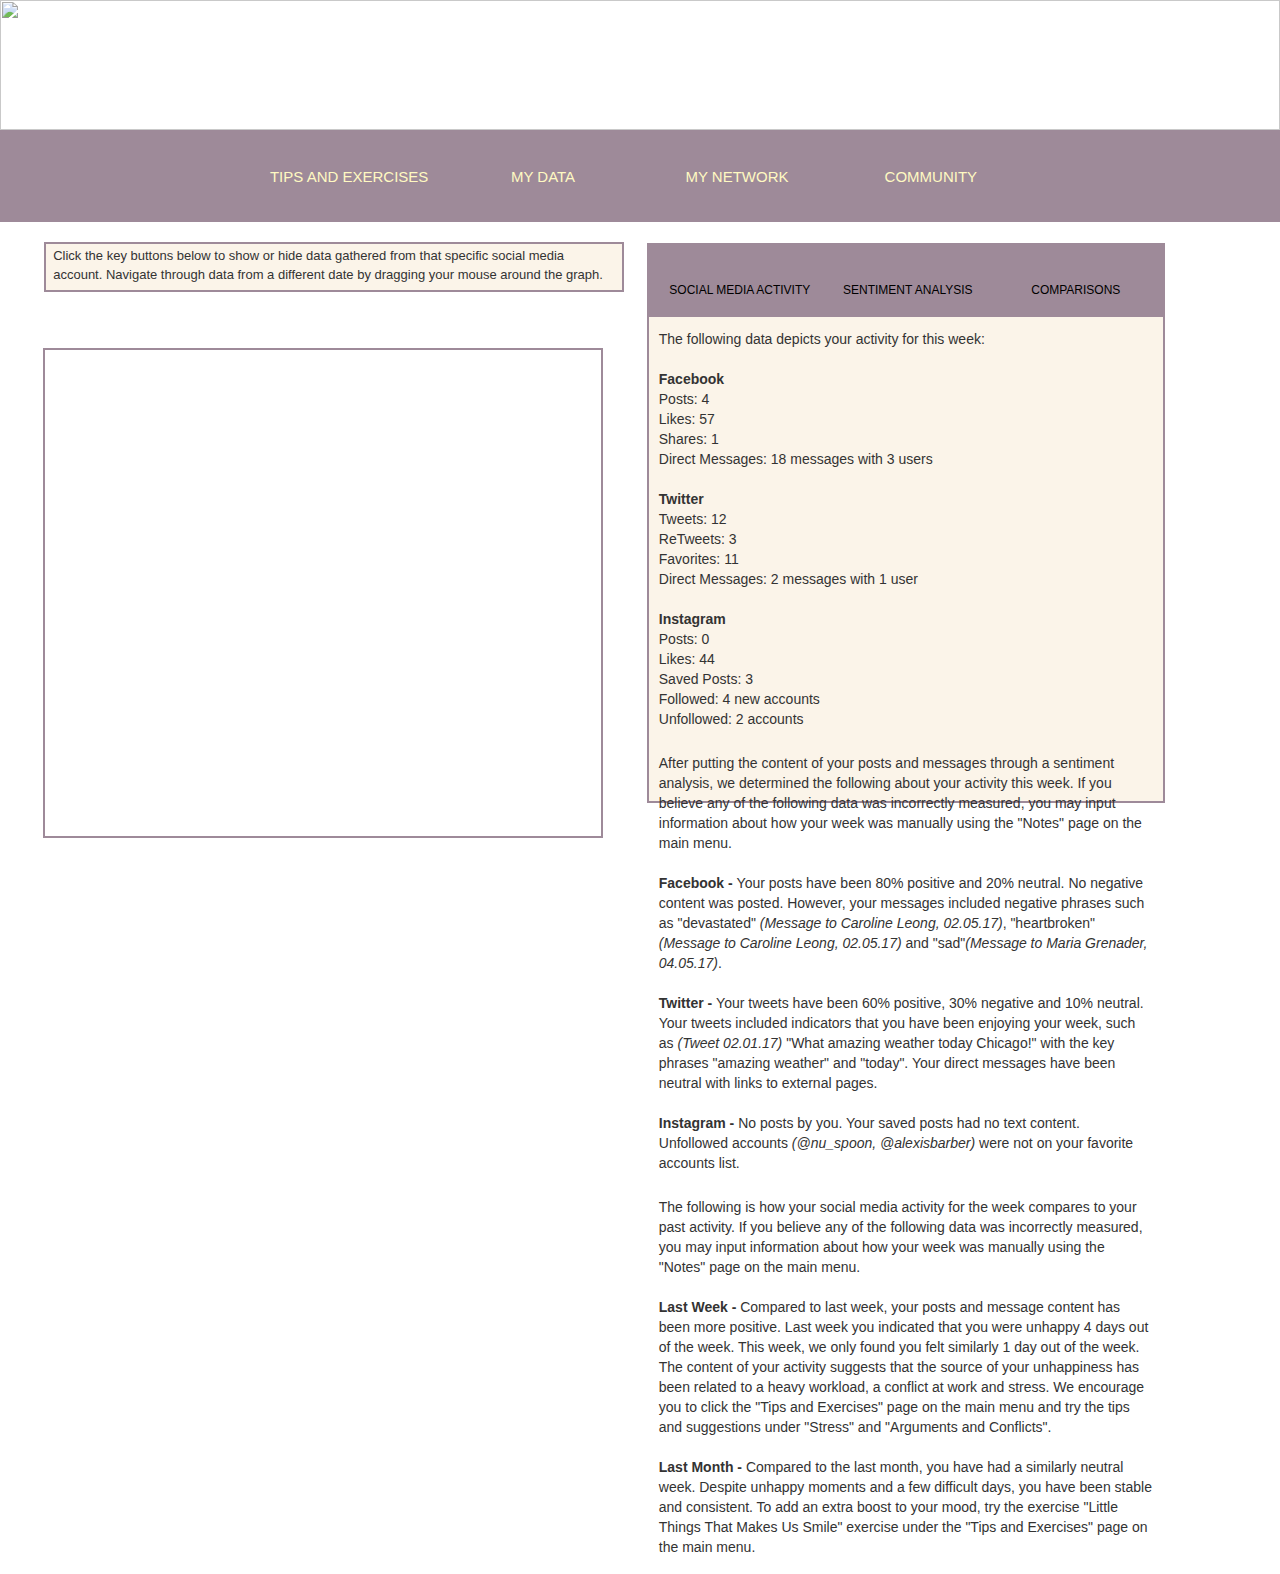
==== commit 3ebfb6c3: "added in a tips page, corrected a few styling problems in other pages" ====
--- a/graphs/index.html
+++ b/graphs/index.html
@@ -37,7 +37,7 @@
             
           <div id="nav">
             <ul class="main-menu">
-                <li> <a> tips and exercises</a> </li>
+                <li> <a href="../tips/"> tips and exercises</a> </li>
                 <li> <a href="./">my data</a></li>
                 <li> <a href="../myNetwork/">my network</a></li>
                 <li> <a> community</a></li>
--- a/graphs/graph.css
+++ b/graphs/graph.css
@@ -5,7 +5,8 @@
     position: relative;
     float: left;
     margin:4em 3.1em;
-    border: 1px solid #9E8A99;
+    border: 0.2em solid #9E8A99; 
+
 
 }
 
@@ -151,7 +152,7 @@
       margin-bottom: -7em;
       margin-left: 3.5em;
       margin-right: -2.5em;
-      border: 1px solid #9E8A99;
+        border: 0.2em solid #9E8A99; 
       font-family: 'Armata', sans-serif;
       font-size: 13px;
       background-color: #ffffff;
--- a/graphs/tabs.css
+++ b/graphs/tabs.css
@@ -2,15 +2,16 @@
     height: 50px;
     width: 580px;
     background-color: #FBF4E9;
-    border: 1px solid #9E8A99;
     font-size: 13px;
     margin-left: 3.4em;
+    border: 0.2em solid #9E8A99; 
+
 }
 #graphinstructions p{ padding: 3px 7px;}
 
 #sentiment{ 
     position: relative;
-    border: 1px solid #9E8A99;
+    border: 0.2em solid #9E8A99; 
     width: 37em;
     height: 40em;
     float: left;
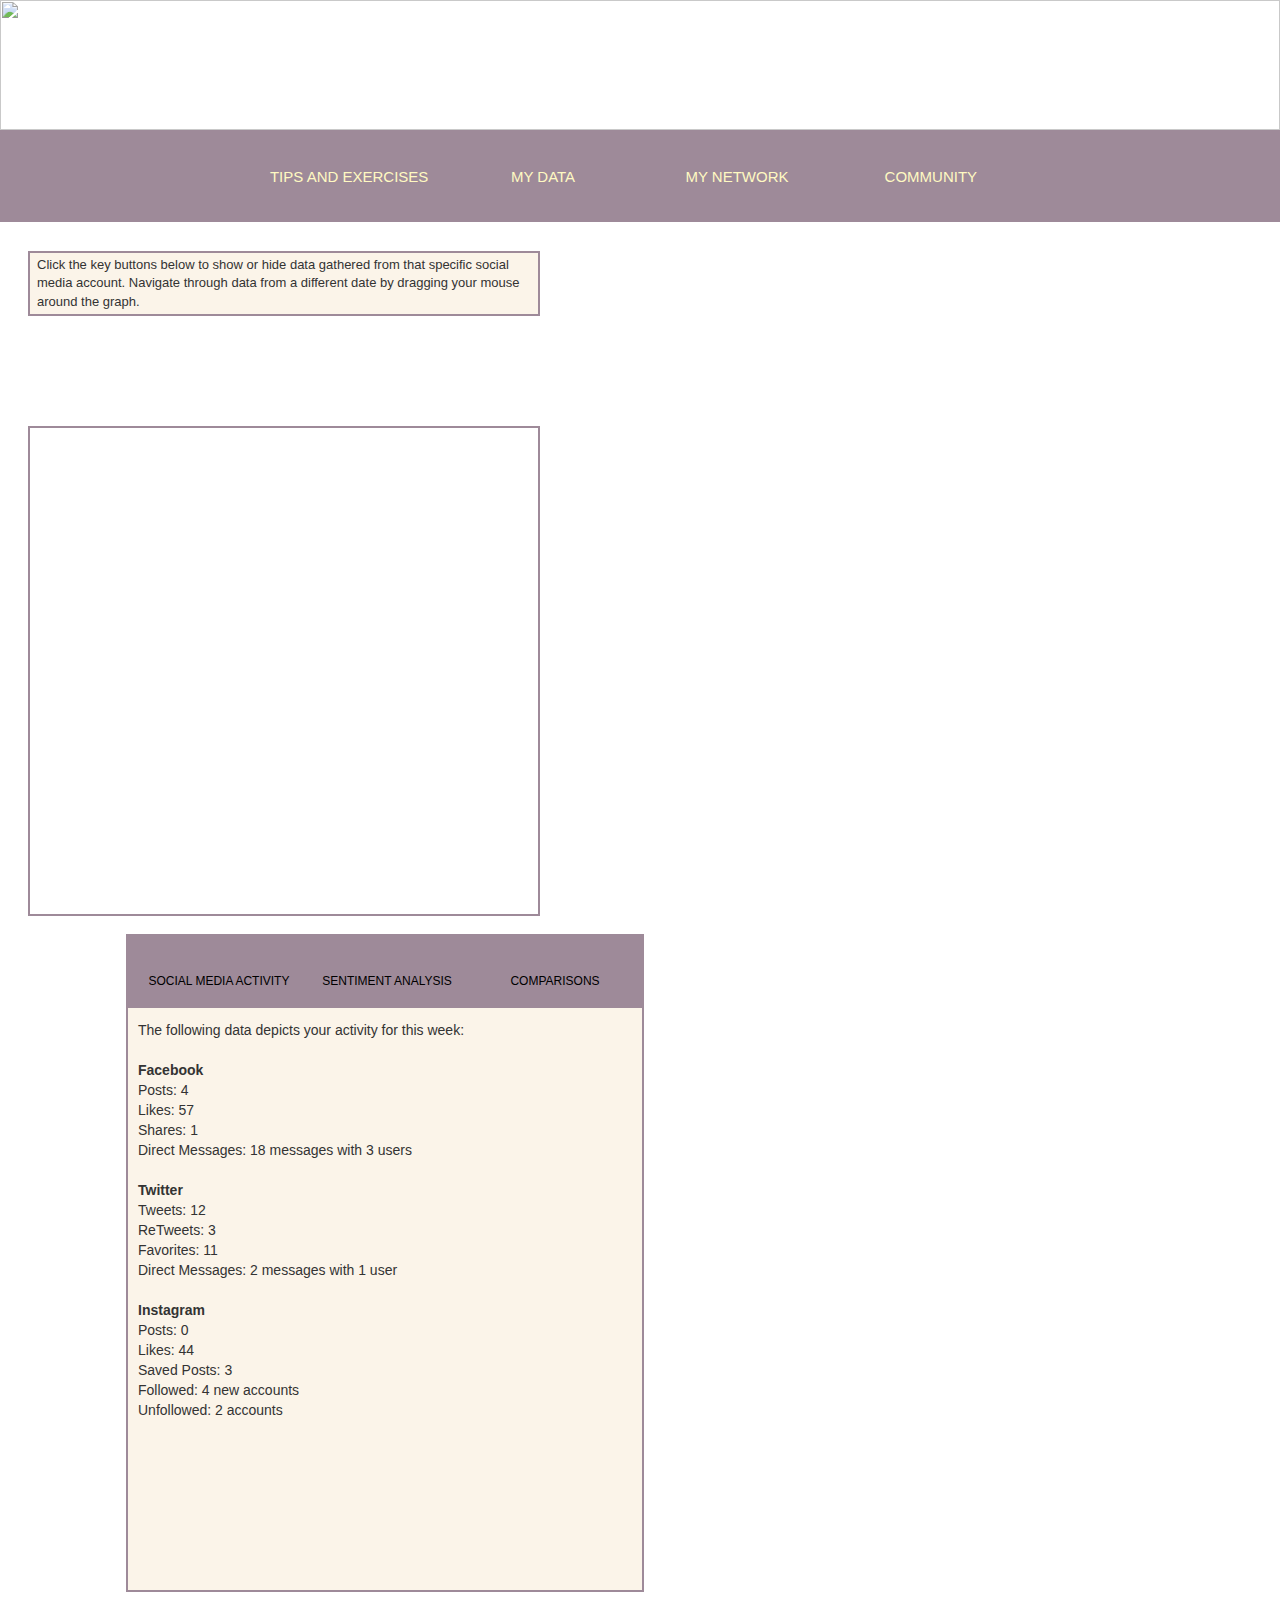
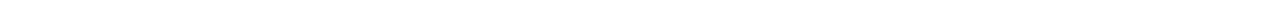
==== commit a6371fae: "Worked on tips page. Nodes now act as links to different tabs." ====
--- a/graphs/index.html
+++ b/graphs/index.html
@@ -45,20 +45,23 @@
           </div>
         </div>
 
-        <div id="Legend" class="external-legend"></div>
-        
-        <div id="graphinstructions">
-        <p>Click the key buttons below to show or hide data gathered from that specific social media account. Navigate through data from a different date by dragging your mouse around the graph.</p>
+        <div id = "wrap">
+            <div id="graphinstructions">
+            <p>Click the key buttons below to show or hide data gathered from that specific social media account. Navigate through data from a different date by dragging your mouse around the graph.</p>
+            </div>
+
+            <div id="Legend" class="external-legend"></div>
+
+
+            <div id="visualization"></div>
         </div>
-        
-        <div id="visualization"></div>
 
         
          <div id = "sentiment">
             <ul class="tab">
-            <li><a href="javascript:void(0)" class="tablinks" onclick="openCity(event, 'smactivity')">Social Media Activity</a></li>
-            <li><a href="javascript:void(0)" class="tablinks" onclick="openCity(event, 'sentimentanalysis')">Sentiment Analysis</a></li>
-            <li><a href="javascript:void(0)" class="tablinks" onclick="openCity(event, 'comparisons')">Comparisons</a></li>
+            <li><a href="javascript:void(0)" class="tablinks" onclick="openTab(event, 'smactivity')">Social Media Activity</a></li>
+            <li><a href="javascript:void(0)" class="tablinks" onclick="openTab(event, 'sentimentanalysis')">Sentiment Analysis</a></li>
+            <li><a href="javascript:void(0)" class="tablinks" onclick="openTab(event, 'comparisons')">Comparisons</a></li>
             </ul>
         <div id="smactivity" class="tabcontent">
         <p>The following data depicts your activity for this week:</p><p><b>Facebook</b><br>Posts: 4<br>Likes: 57<br>Shares: 1<br>Direct Messages: 18 messages with 3 users</p><p><b>Twitter</b><br>Tweets: 12<br>ReTweets: 3<br>Favorites: 11<br>Direct Messages: 2 messages with 1 user</p><p><b>Instagram</b><br>Posts: 0<br>Likes: 44<br>Saved Posts: 3<br>Followed: 4 new accounts<br> Unfollowed: 2 accounts</p>
--- a/graphs/graph.css
+++ b/graphs/graph.css
@@ -1,11 +1,11 @@
+
 
 #visualization{
-    width: 40em;
+    width: 100%;
     height: 35em;
     position: relative;
-    float: left;
-    margin:4em 3.1em;
     border: 0.2em solid #9E8A99; 
+    margin-top: 2em;
 
 
 }
@@ -123,7 +123,7 @@
       stroke-width:1px;
       fill-opacity:1;
       fill: #ffffff;
-      stroke: #e5e5e5;
+      stroke: white;
     }
 
     .vis-icon-fill {
@@ -132,10 +132,12 @@
     }
 
     div.description-container {
-      float:left;
-      height:3em;
-      width:1em;
-      padding:0.15em 1em;
+        float: left;
+        text-align: center;
+      height:100%;
+      width:60%;
+        padding-top: .5em;
+        padding-left: .3em;
     }
 
     div.icon-container {
@@ -147,16 +149,15 @@
     div.legend-element-container {
       display:inline-block;
       position: relative;
-      width:10em;
-      height:3em;
-      margin-bottom: -7em;
-      margin-left: 3.5em;
-      margin-right: -2.5em;
+        float: left;
+      width:20%;
+        margin: 0px 1em;
+        padding: none;
+      height:100%;
         border: 0.2em solid #9E8A99; 
-      font-family: 'Armata', sans-serif;
+        font-family: "Lucida Grande", sans-serif;
       font-size: 13px;
       background-color: #ffffff;
-      align-items: flex-end;
       -webkit-touch-callout: none;
       -webkit-user-select: none;
       -khtml-user-select: none;
@@ -164,7 +165,19 @@
       -ms-user-select: none;
       user-select: none;
       cursor:pointer;
+        overflow: hidden;
+        
     }
+
+
+#wrap{
+    margin-left: 2em;
+    position: relative;
+    width: 40%;
+    height: 100%;
+    float: left;
+    margin-top: 1.3em;
+}
 
     div.legend-element-container.hidden {
       background-color: #d3e6ff;
@@ -175,8 +188,8 @@
     }
     div.external-legend {
       position:relative;
-      margin-left: -2px;
-      width: 900px;
-      height: 10px;
+      width: 100%;
+      height: 4em;
+        overflow-y: scroll;
     }
 
--- a/graphs/tabs.css
+++ b/graphs/tabs.css
@@ -1,23 +1,30 @@
 #graphinstructions{
-    height: 50px;
-    width: 580px;
+    width: 100%;
+    height: 5em;
     background-color: #FBF4E9;
     font-size: 13px;
-    margin-left: 3.4em;
     border: 0.2em solid #9E8A99; 
+    position: relative;
+    margin-bottom: 2em;
+    overflow: scroll;
 
 }
-#graphinstructions p{ padding: 3px 7px;}
+#graphinstructions p{ padding: 3px 7px;
+    font-family: "Lucida Grande", sans-serif;
+}
 
 #sentiment{ 
     position: relative;
     border: 0.2em solid #9E8A99; 
     width: 37em;
-    height: 40em;
+    height: 47em;
     float: left;
     background-color: #FBF4E9; 
     font-family: "Lucida Grande", sans-serif;
-    margin-top: -3.5em;
+    margin: 1.3em 9em;
+    overflow: scroll;
+    
+    
 
 }
 ul.tab {
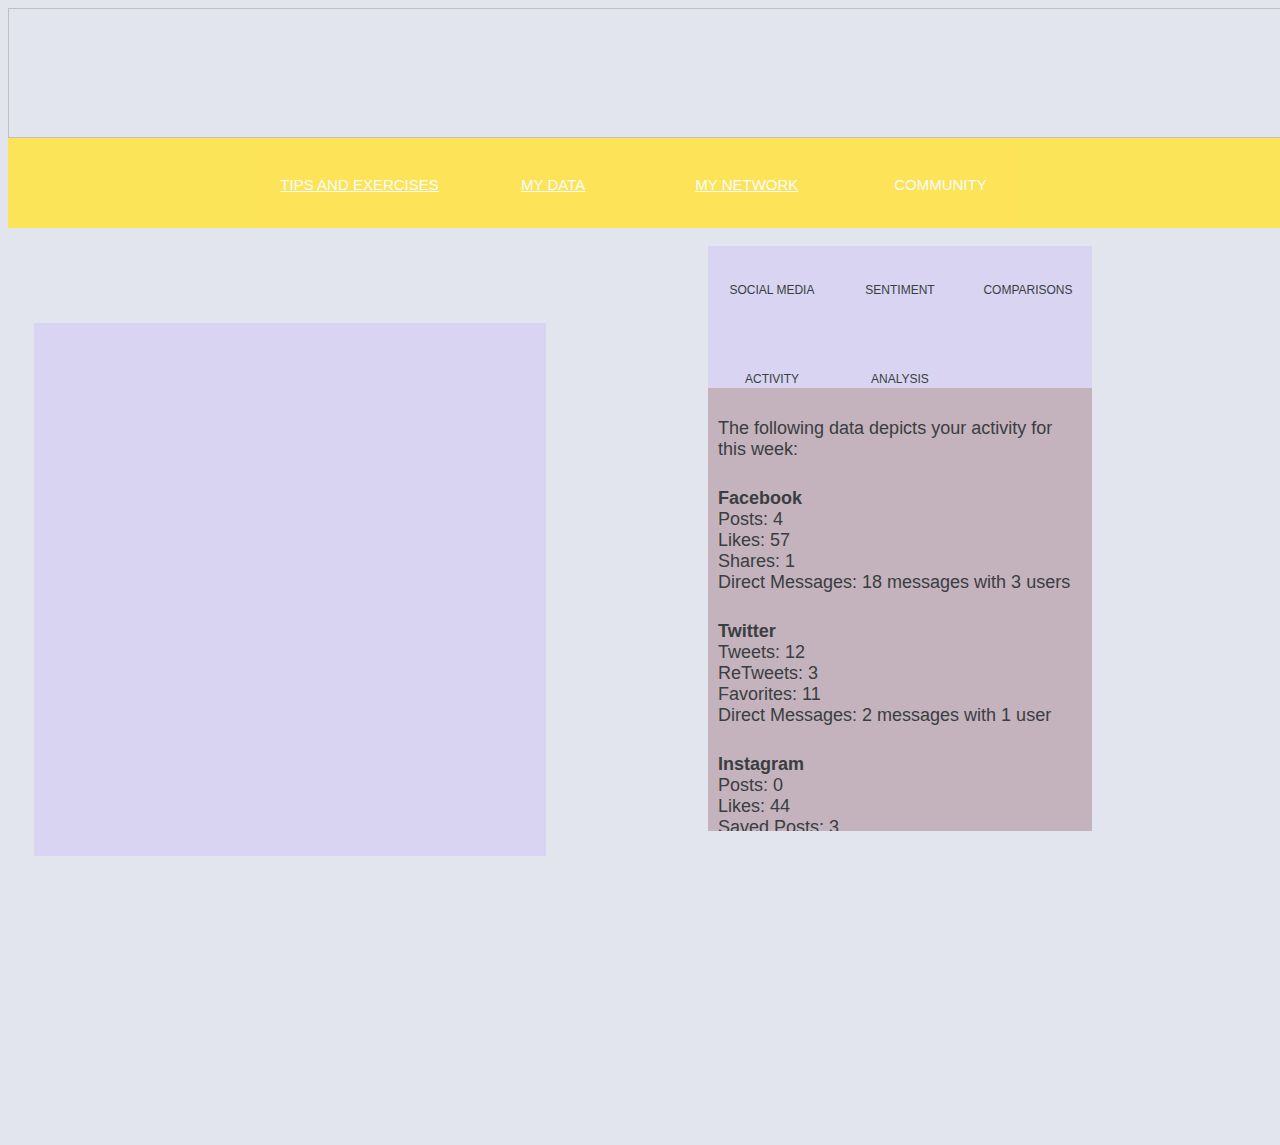
==== commit 973ed374: "styling redone -- need help with radio buttons on networks page" ====
--- a/graphs/index.html
+++ b/graphs/index.html
@@ -4,16 +4,12 @@
 		<meta charset="utf-8">
 		<link rel="stylesheet" href="../main.css">
         <link rel="stylesheet" href="graph.css">
-        <link rel="stylesheet" href="https://maxcdn.bootstrapcdn.com/bootstrap/3.3.7/css/bootstrap.min.css">
       <script src="https://ajax.googleapis.com/ajax/libs/jquery/3.1.1/jquery.min.js"></script>
-      <script src="https://maxcdn.bootstrapcdn.com/bootstrap/3.3.7/js/bootstrap.min.js"></script>
         <script src="main.js" type="text/javascript"></script>
         <link rel='stylesheet' href='//fonts.googleapis.com/css?family=Pacifico' type='text/css' />
         
         <link rel="stylesheet" href="tabs.css">
-        <link rel="stylesheet" href="https://maxcdn.bootstrapcdn.com/bootstrap/3.3.7/css/bootstrap.min.css">
       <script src="https://ajax.googleapis.com/ajax/libs/jquery/3.1.1/jquery.min.js"></script>
-      <script src="https://maxcdn.bootstrapcdn.com/bootstrap/3.3.7/js/bootstrap.min.js"></script>
         <script src="tabs.js" type="text/javascript"></script>
         <link rel='stylesheet' href='//fonts.googleapis.com/css?family=Pacifico' type='text/css' />
         
@@ -32,7 +28,7 @@
 
         <div id="header">
             <a href = "../index.html"> 
-                <img id = "logo" src =  https://s-media-cache-ak0.pinimg.com/originals/c9/50/2e/c9502eecefd4c3cb6aa9cffb8e8cc195.jpg >
+                <img id = "logo"  >
             </a>
             
           <div id="nav">
@@ -46,9 +42,7 @@
         </div>
 
         <div id = "wrap">
-            <div id="graphinstructions">
-            <p>Click the key buttons below to show or hide data gathered from that specific social media account. Navigate through data from a different date by dragging your mouse around the graph.</p>
-            </div>
+            
 
             <div id="Legend" class="external-legend"></div>
 
--- a/main.css
+++ b/main.css
@@ -1,9 +1,13 @@
 
-*{}
-body {
-  font-family: 'Armata', sans-serif;
+html, body{
+  font-family: 'Raleway', sans-serif;
   font-size: 13px;
-}
+    background-color: #E2E5EE;
+    width: 100%;
+    height: 100%;
+}
+
+
 
 /*======= STANDARD BROWSER SIZE NAVIGATION STYLING ========*/
 
@@ -14,10 +18,11 @@
     width: 100%;
     height: 130px;
     position: relative;
-    opacity: 0.85;
-}
-
-#container{padding-top: 2em;}
+    border: none;
+}
+
+#container{padding-top: 2em;
+    }
 
 /* Full-width input fields */
 input[type=text], input[type=password] {
@@ -193,11 +198,13 @@
   margin-left: auto;
   margin-right: auto;
   position: relative;
+
 }
 
 .main-menu {
   position: relative; 
-  background-color: #9E8A99;
+  background-color: #FFE348;
+    opacity: .9;
   width: 100%;
   height: 6.6em;
   line-height: 100%;
@@ -214,12 +221,12 @@
 ul li {
   display: inline-block;
   text-transform: uppercase;
-  font-family:sans-serif;
+  font-family: 'Raleway', sans-serif;
   width: 190px;
 }
 
 ul li a {
-  color: #fff9c2;
+  color: white;
   font-size: 15px;
   display: block;
   line-height: 89px;
--- a/graphs/graph.css
+++ b/graphs/graph.css
@@ -1,14 +1,15 @@
-
 
 #visualization{
     width: 100%;
-    height: 35em;
+    height: 41em;
     position: relative;
-    border: 0.2em solid #9E8A99; 
     margin-top: 2em;
-
-
-}
+    background-color: #D8D4F2;
+
+
+}
+
+
 
     .custom-style1 {
       fill: #f2ea00;
@@ -120,10 +121,8 @@
       stroke: #c2c2c2;
     }
     .vis-outline {
-      stroke-width:1px;
-      fill-opacity:1;
-      fill: #ffffff;
-      stroke: white;
+     
+      fill: #D8D4F2;
     }
 
     .vis-icon-fill {
@@ -143,9 +142,10 @@
     div.icon-container {
       float:left;
       padding: 3px;
-
-    }
-
+        background-color: transparent;
+    }
+
+   
     div.legend-element-container {
       display:inline-block;
       position: relative;
@@ -154,10 +154,11 @@
         margin: 0px 1em;
         padding: none;
       height:100%;
-        border: 0.2em solid #9E8A99; 
-        font-family: "Lucida Grande", sans-serif;
+    font-family: 'Raleway', sans-serif;
       font-size: 13px;
-      background-color: #ffffff;
+    background-color: #D8D4F2;
+        color: #393E41;
+
       -webkit-touch-callout: none;
       -webkit-user-select: none;
       -khtml-user-select: none;
@@ -169,6 +170,16 @@
         
     }
 
+div.legend-element-container:hover{
+    background-color: #FBF4E9;
+}
+
+div.legend-element-container:active{
+    background-color: #ffffff;
+}
+
+
+
 
 #wrap{
     margin-left: 2em;
--- a/graphs/tabs.css
+++ b/graphs/tabs.css
@@ -1,28 +1,16 @@
-#graphinstructions{
-    width: 100%;
-    height: 5em;
-    background-color: #FBF4E9;
-    font-size: 13px;
-    border: 0.2em solid #9E8A99; 
-    position: relative;
-    margin-bottom: 2em;
-    overflow: scroll;
 
-}
-#graphinstructions p{ padding: 3px 7px;
-    font-family: "Lucida Grande", sans-serif;
-}
 
 #sentiment{ 
     position: relative;
-    border: 0.2em solid #9E8A99; 
-    width: 37em;
-    height: 47em;
+    width: 30%;
+    height: 65%;
     float: left;
-    background-color: #FBF4E9; 
-    font-family: "Lucida Grande", sans-serif;
-    margin: 1.3em 9em;
+    background-color: #C4B2BC; 
+    font-family: 'Raleway', sans-serif;
+    font-size: 18px;
+    margin: 1em 9em;
     overflow: scroll;
+    color: #393E41;
     
     
 
@@ -32,10 +20,12 @@
     margin: 0px;
     padding: 0px;
     overflow: hidden;
-    border: 1px solid #9E8A99;
-    background-color: #9E8A99;
+    background-color: #D8D4F2;
+    font-family: 'Raleway', sans-serif;
+    width: 100%;
     display: inline-block;
-    width: 100%;
+
+
 }
 
 /* Float the list items side by side */
@@ -43,8 +33,12 @@
 ul.tab li {
     float: left;
     position: relative;
-    width: 12em;
-    height: 5em;
+    width: 33.33333%;
+    display: inline-block;
+
+    
+    
+
 }
 
 /* Style the links inside the list items */
@@ -54,7 +48,9 @@
     text-decoration: none;
     font-size: 12px;
     display: inline-block;
-    width: 15em;
+    width: 100%;
+    color: #393E41;
+    font-family: 'Raleway', sans-serif;
     height: 8em;
 }
 
@@ -67,6 +63,7 @@
 /* Style the tab content */
 .tabcontent {
     padding: 2px 10px;
+    
 }
 
 p{ padding: 5px 0px; }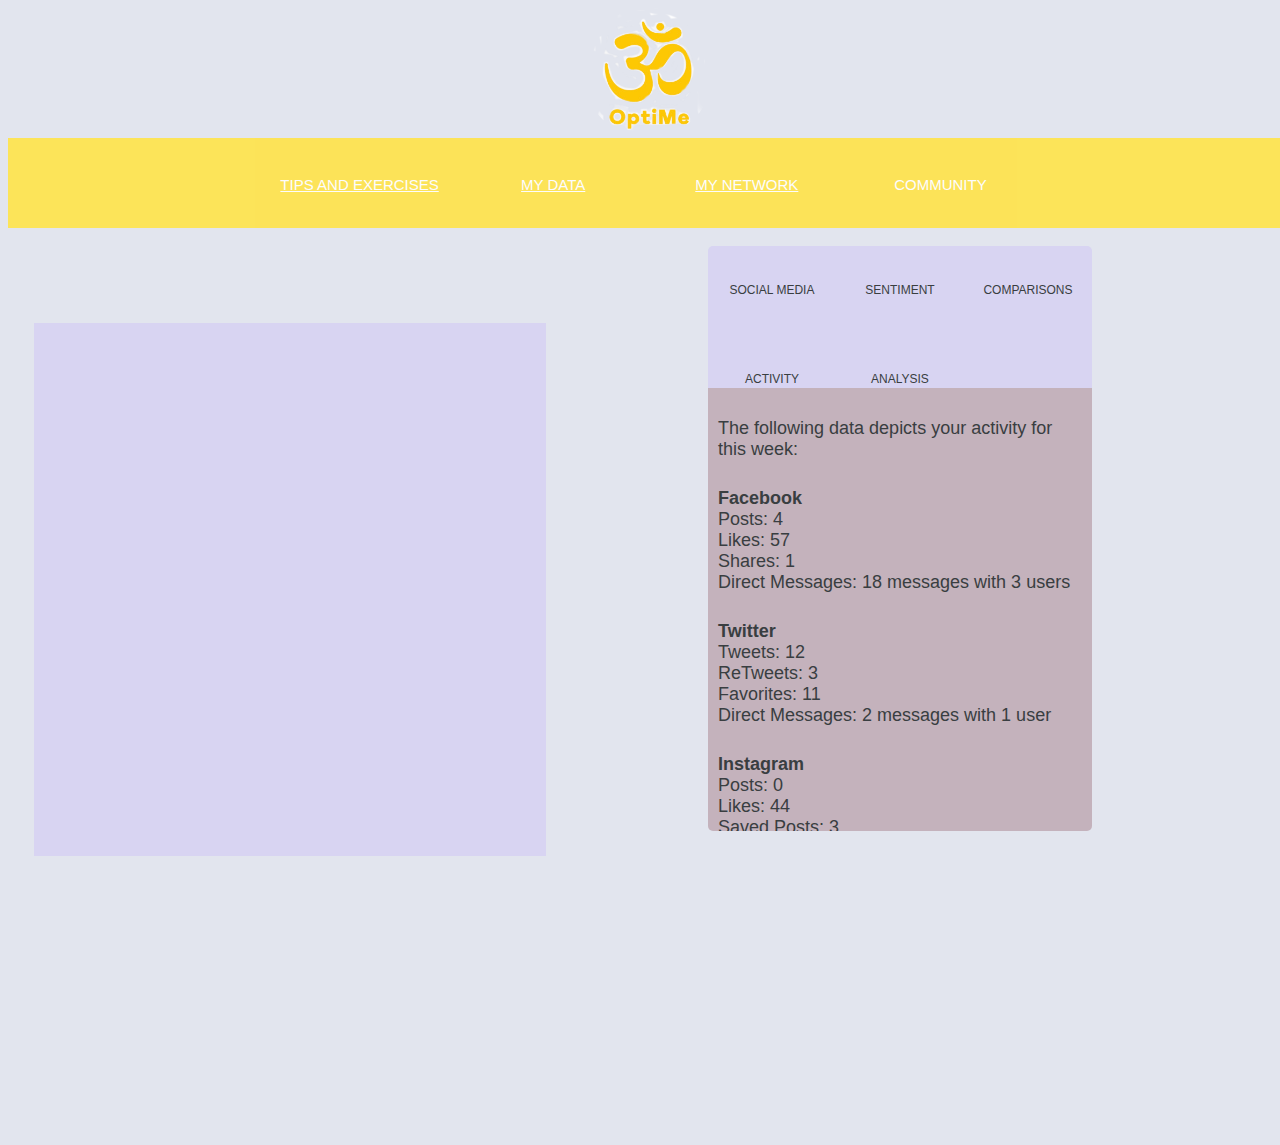
==== commit 071c5c17: "added logo" ====
--- a/graphs/index.html
+++ b/graphs/index.html
@@ -28,7 +28,7 @@
 
         <div id="header">
             <a href = "../index.html"> 
-                <img id = "logo"  >
+                <img id = "logo"  src = "../pic.png" >
             </a>
             
           <div id="nav">
--- a/main.css
+++ b/main.css
@@ -15,7 +15,7 @@
 img {
     display: block;
     margin: auto;
-    width: 100%;
+    width: 130px;
     height: 130px;
     position: relative;
     border: none;
--- a/graphs/graph.css
+++ b/graphs/graph.css
@@ -6,10 +6,7 @@
     margin-top: 2em;
     background-color: #D8D4F2;
 
-
-}
-
-
+}
 
     .custom-style1 {
       fill: #f2ea00;
@@ -122,7 +119,7 @@
     }
     .vis-outline {
      
-      fill: #D8D4F2;
+      fill: #C4B2BC;
     }
 
     .vis-icon-fill {
@@ -143,10 +140,12 @@
       float:left;
       padding: 3px;
         background-color: transparent;
+        border-radius: 10px;
     }
 
    
     div.legend-element-container {
+        border-radius: 5px;
       display:inline-block;
       position: relative;
         float: left;
@@ -156,7 +155,7 @@
       height:100%;
     font-family: 'Raleway', sans-serif;
       font-size: 13px;
-    background-color: #D8D4F2;
+    background-color: #C4B2BC;
         color: #393E41;
 
       -webkit-touch-callout: none;
@@ -168,10 +167,15 @@
       cursor:pointer;
         overflow: hidden;
         
+        
+        
     }
 
 div.legend-element-container:hover{
     background-color: #FBF4E9;
+    -moz-transition: all .75s;
+    -webkit-transition: all .75s;
+    -o-transition: all .75s;
 }
 
 div.legend-element-container:active{
--- a/graphs/tabs.css
+++ b/graphs/tabs.css
@@ -1,4 +1,3 @@
-
 
 #sentiment{ 
     position: relative;
@@ -11,8 +10,7 @@
     margin: 1em 9em;
     overflow: scroll;
     color: #393E41;
-    
-    
+    border-radius: 5px;
 
 }
 ul.tab {
@@ -24,6 +22,8 @@
     font-family: 'Raleway', sans-serif;
     width: 100%;
     display: inline-block;
+    border-top-radius: 5px;
+
 
 
 }
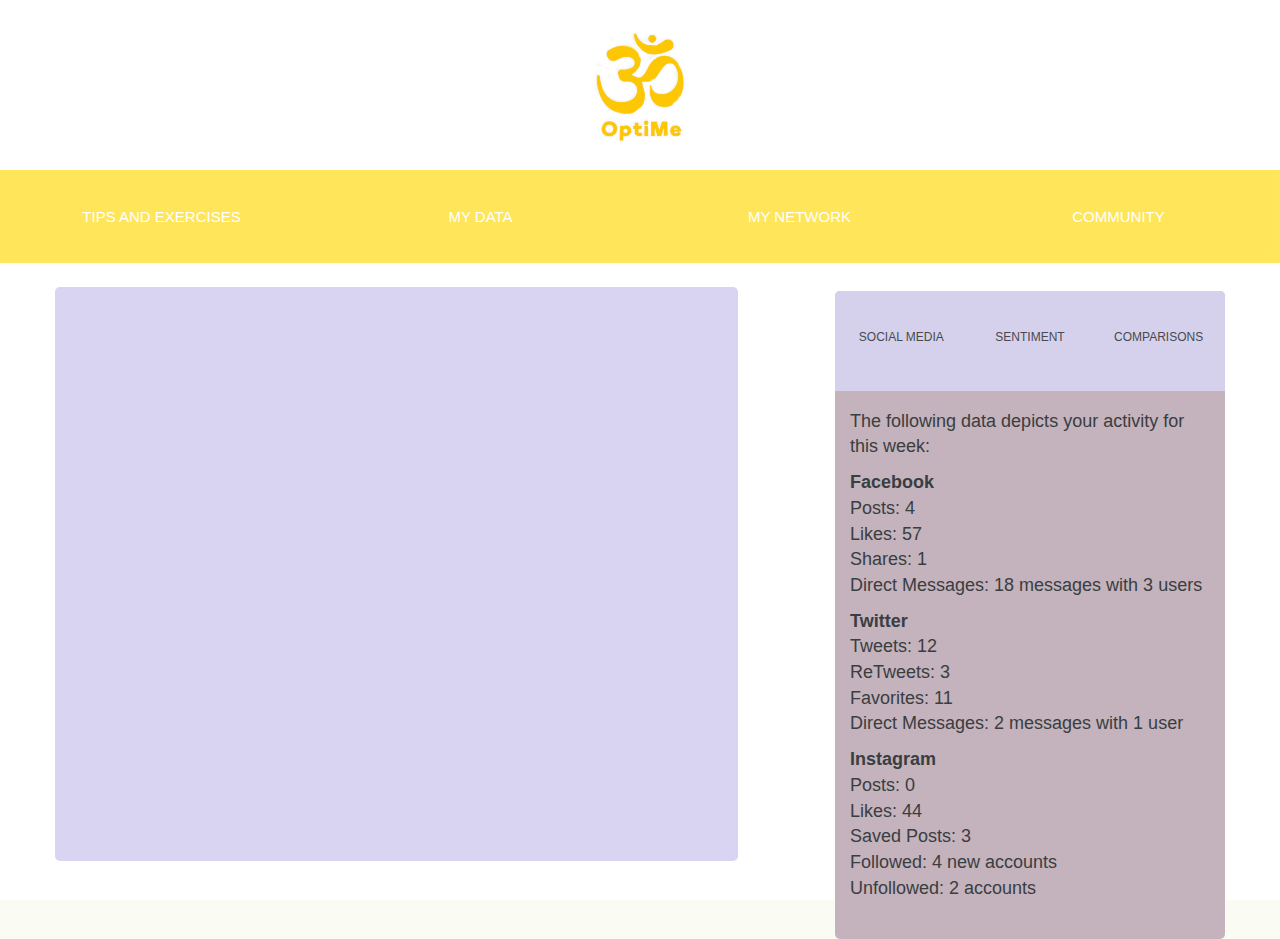
==== commit b5187fad: "revamped w boostrap" ====
--- a/graphs/index.html
+++ b/graphs/index.html
@@ -12,6 +12,10 @@
       <script src="https://ajax.googleapis.com/ajax/libs/jquery/3.1.1/jquery.min.js"></script>
         <script src="tabs.js" type="text/javascript"></script>
         <link rel='stylesheet' href='//fonts.googleapis.com/css?family=Pacifico' type='text/css' />
+    
+            <link rel="stylesheet" href="https://maxcdn.bootstrapcdn.com/bootstrap/3.3.7/css/bootstrap.min.css">
+        <script src="https://maxcdn.bootstrapcdn.com/bootstrap/3.3.7/js/bootstrap.min.js"></script>
+
         
         <script src="vis.min.js"></script>
         <link href="vis.min.css" rel="stylesheet" type="text/css" />
@@ -26,37 +30,36 @@
 
 	<body>
 
-        <div id="header">
-            <a href = "../index.html"> 
-                <img id = "logo"  src = "../pic.png" >
+        <div class = "container-fluid">
+            <a class = "row" href = "../index.html"> 
+                <img id = "logo" src = "../pic.png" >
             </a>
-            
-          <div id="nav">
-            <ul class="main-menu">
-                <li> <a href="../tips/"> tips and exercises</a> </li>
-                <li> <a href="./">my data</a></li>
-                <li> <a href="../myNetwork/">my network</a></li>
-                <li> <a> community</a></li>
+            <ul class = "row">
+                <li class = "col-xs-12 col-sm-3"> <a href="../tips/index.html"> tips and exercises</a> </li>
+                <li class = "col-xs-12 col-sm-3"> <a href="./">my data</a></li>
+                <li class = "col-xs-12 col-sm-3"> <a href="../myNetwork/index.html">my network</a></li>
+                <li class = "col-xs-12 col-sm-3"> <a> community</a></li>
+
            </ul>
-          </div>
         </div>
 
-        <div id = "wrap">
-            
-
-            <div id="Legend" class="external-legend"></div>
-
-
-            <div id="visualization"></div>
+<div class = "container">
+    <div class = "row">
+        <div class = "col-lg-7 col-md-7 col-sm-12 pull-left">
+            <div class = "row" id="Legend" class="external-legend"></div>
+            <div class = "row" id="visualization"></div>
         </div>
 
         
-         <div id = "sentiment">
-            <ul class="tab">
-            <li><a href="javascript:void(0)" class="tablinks" onclick="openTab(event, 'smactivity')">Social Media Activity</a></li>
-            <li><a href="javascript:void(0)" class="tablinks" onclick="openTab(event, 'sentimentanalysis')">Sentiment Analysis</a></li>
-            <li><a href="javascript:void(0)" class="tablinks" onclick="openTab(event, 'comparisons')">Comparisons</a></li>
-            </ul>
+         <div class = "col-lg-4 col-md-4 col-sm-5 pull-right" id = "sentiment">
+             <div class = "row">
+                <ul class="tab">
+                <li class = "col-lg-4 col-md-4 col-sm-4"><a href="javascript:void(0)" class="tablinks" onclick="openTab(event, 'smactivity')">Social Media Activity</a></li>
+                <li class = "col-lg-4 col-md-4 col-sm-4"><a href="javascript:void(0)" class="tablinks" onclick="openTab(event, 'sentimentanalysis')">Sentiment Analysis</a></li>
+                <li class = "col-lg-4 col-md-4 col-sm-4"><a href="javascript:void(0)" class="tablinks" onclick="openTab(event, 'comparisons')">Comparisons</a></li>
+                </ul>
+                 </div>
+             <div class = "row-fluid">
         <div id="smactivity" class="tabcontent">
         <p>The following data depicts your activity for this week:</p><p><b>Facebook</b><br>Posts: 4<br>Likes: 57<br>Shares: 1<br>Direct Messages: 18 messages with 3 users</p><p><b>Twitter</b><br>Tweets: 12<br>ReTweets: 3<br>Favorites: 11<br>Direct Messages: 2 messages with 1 user</p><p><b>Instagram</b><br>Posts: 0<br>Likes: 44<br>Saved Posts: 3<br>Followed: 4 new accounts<br> Unfollowed: 2 accounts</p>
         </div>
@@ -69,7 +72,8 @@
         <p>The following is how your social media activity for the week compares to your past activity. If you believe any of the following data was incorrectly measured, you may input information about how your week was manually using the "Notes" page on the main menu.</p><p><b>Last Week - </b>Compared to last week, your posts and message content has been more positive. Last week you indicated that you were unhappy 4 days out of the week. This week, we only found you felt similarly 1 day out of the week. The content of your activity suggests that the source of your unhappiness has been related to a heavy workload, a conflict at work and stress. We encourage you to click the "Tips and Exercises" page on the main menu and try the tips and suggestions under "Stress" and "Arguments and Conflicts".</p><p><b>Last Month - </b> Compared to the last month, you have had a similarly neutral week. Despite unhappy moments and a few difficult days, you have been stable and consistent. To add an extra boost to your mood, try the exercise "Little Things That Makes Us Smile" exercise under the "Tips and Exercises" page on the main menu.</p>
         </div>
         </div>
-
-
+        </div>
+    </div>
+</div>
 	</body>
 </html>--- a/main.css
+++ b/main.css
@@ -2,7 +2,7 @@
 html, body{
   font-family: 'Raleway', sans-serif;
   font-size: 13px;
-    background-color: #E2E5EE;
+    background-color: #fafbf3;
     width: 100%;
     height: 100%;
 }
@@ -21,87 +21,8 @@
     border: none;
 }
 
-#container{padding-top: 2em;
+container{padding-top: 2em;
     }
-
-/* Full-width input fields */
-input[type=text], input[type=password] {
-    width: 75%;
-    padding: 12px 30px;
-    margin: 8px 0;
-    display: inline-block;
-    border: 1px solid #ccc;
-    box-sizing: border-box;
-}
-
-/* Set a style for all buttons */
-button {
-    background-color: green;
-    padding: 10px 18px;
-    border: none;
-    cursor: pointer;
-    width: auto;
-
-}
-
-/* Extra styles for the cancel button */
-.cancelbtn {
-    width: auto;
-    padding: 10px 18px;
-    background-color: #f44336;
-}
-
-/* Center the image and position the close button */
-
-
-#cancel-container{
-    width: 100%;
-    padding: 10px;
-}
-
-div.psw {
-    float: right;
-    padding-top: 16px;
-}
-
-/* The Modal (background) */
-.modal {
-    display: none; /* Hidden by default */
-    position: fixed; /* Stay in place */
-    z-index: 1; /* Sit on top */
-    left: 0;
-    top: 0;
-    width: 100%; /* Full width */
-    height: 100%; /* Full height */
-    overflow: auto; /* Enable scroll if needed */
-    background-color: rgb(0,0,0); /* Fallback color */
-    background-color: rgba(0,0,0,0.4); /* Black w/ opacity */
-    padding-top: 60px;
-}
-
-/* Modal Content/Box */
-.modal-content {
-    background-color: #fefefe;
-    margin: 5% auto 15% auto; /* 5% from the top, 15% from the bottom and centered */
-    border: 1px solid #888;
-    width: 80%; /* Could be more or less, depending on screen size */
-}
-
-/* The Close Button (x) */
-.close {
-    position: absolute;
-    right: 25px;
-    top: 0;
-    color: #000;
-    font-size: 35px;
-    font-weight: bold;
-}
-
-.close:hover,
-.close:focus {
-    color: red;
-    cursor: pointer;
-}
 
 /* Add Zoom Animation */
 .animate {
@@ -192,26 +113,13 @@
   }
 }
 
-
 /*NAVBAR*/
-#nav { 
-  margin-left: auto;
-  margin-right: auto;
-  position: relative;
-
-}
-
-.main-menu {
-  position: relative; 
-  background-color: #FFE348;
-    opacity: .9;
-  width: 100%;
-  height: 6.6em;
-  line-height: 100%;
-}
+
 
 ul {
   list-style-type: none;
+    opacity: .9;
+    background-color: #FFE348;
   text-align: center;
   margin: 0;
   padding: 2px;
--- a/graphs/graph.css
+++ b/graphs/graph.css
@@ -1,10 +1,10 @@
 
 #visualization{
-    width: 100%;
     height: 41em;
     position: relative;
-    margin-top: 2em;
+    margin-top: 1em;
     background-color: #D8D4F2;
+    border-radius: 5px;
 
 }
 
@@ -145,12 +145,12 @@
 
    
     div.legend-element-container {
-        border-radius: 5px;
-      display:inline-block;
+        
+      border-radius: 5px;
       position: relative;
         float: left;
       width:20%;
-        margin: 0px 1em;
+        margin: 1em 1em;
         padding: none;
       height:100%;
     font-family: 'Raleway', sans-serif;
@@ -171,6 +171,8 @@
         
     }
 
+row 
+
 div.legend-element-container:hover{
     background-color: #FBF4E9;
     -moz-transition: all .75s;
@@ -183,17 +185,6 @@
 }
 
 
-
-
-#wrap{
-    margin-left: 2em;
-    position: relative;
-    width: 40%;
-    height: 100%;
-    float: left;
-    margin-top: 1.3em;
-}
-
     div.legend-element-container.hidden {
       background-color: #d3e6ff;
     }
@@ -201,10 +192,5 @@
       width:30px;
       height:30px;
     }
-    div.external-legend {
-      position:relative;
-      width: 100%;
-      height: 4em;
-        overflow-y: scroll;
-    }
+   
 
--- a/graphs/tabs.css
+++ b/graphs/tabs.css
@@ -1,26 +1,20 @@
 
 #sentiment{ 
-    position: relative;
-    width: 30%;
-    height: 65%;
-    float: left;
+    height: 36em;
     background-color: #C4B2BC; 
     font-family: 'Raleway', sans-serif;
     font-size: 18px;
-    margin: 1em 9em;
     overflow: scroll;
     color: #393E41;
     border-radius: 5px;
+    margin-top: 1em;
 
 }
 ul.tab {
     list-style-type: none;
-    margin: 0px;
-    padding: 0px;
     overflow: hidden;
     background-color: #D8D4F2;
     font-family: 'Raleway', sans-serif;
-    width: 100%;
     display: inline-block;
     border-top-radius: 5px;
 
@@ -30,26 +24,12 @@
 
 /* Float the list items side by side */
 /* this is the purple tab div*/
-ul.tab li {
-    float: left;
-    position: relative;
-    width: 33.33333%;
-    display: inline-block;
-
-    
-    
-
-}
 
 /* Style the links inside the list items */
 ul.tab li a {
-    color: black;
-    text-align: center;
-    text-decoration: none;
+    color: #393E41;
     font-size: 12px;
-    display: inline-block;
     width: 100%;
-    color: #393E41;
     font-family: 'Raleway', sans-serif;
     height: 8em;
 }
@@ -61,9 +41,4 @@
 ul.tab li a:focus, .active {background-color: #FBF4E9;}
 
 /* Style the tab content */
-.tabcontent {
-    padding: 2px 10px;
-    
-}
 
-p{ padding: 5px 0px; }